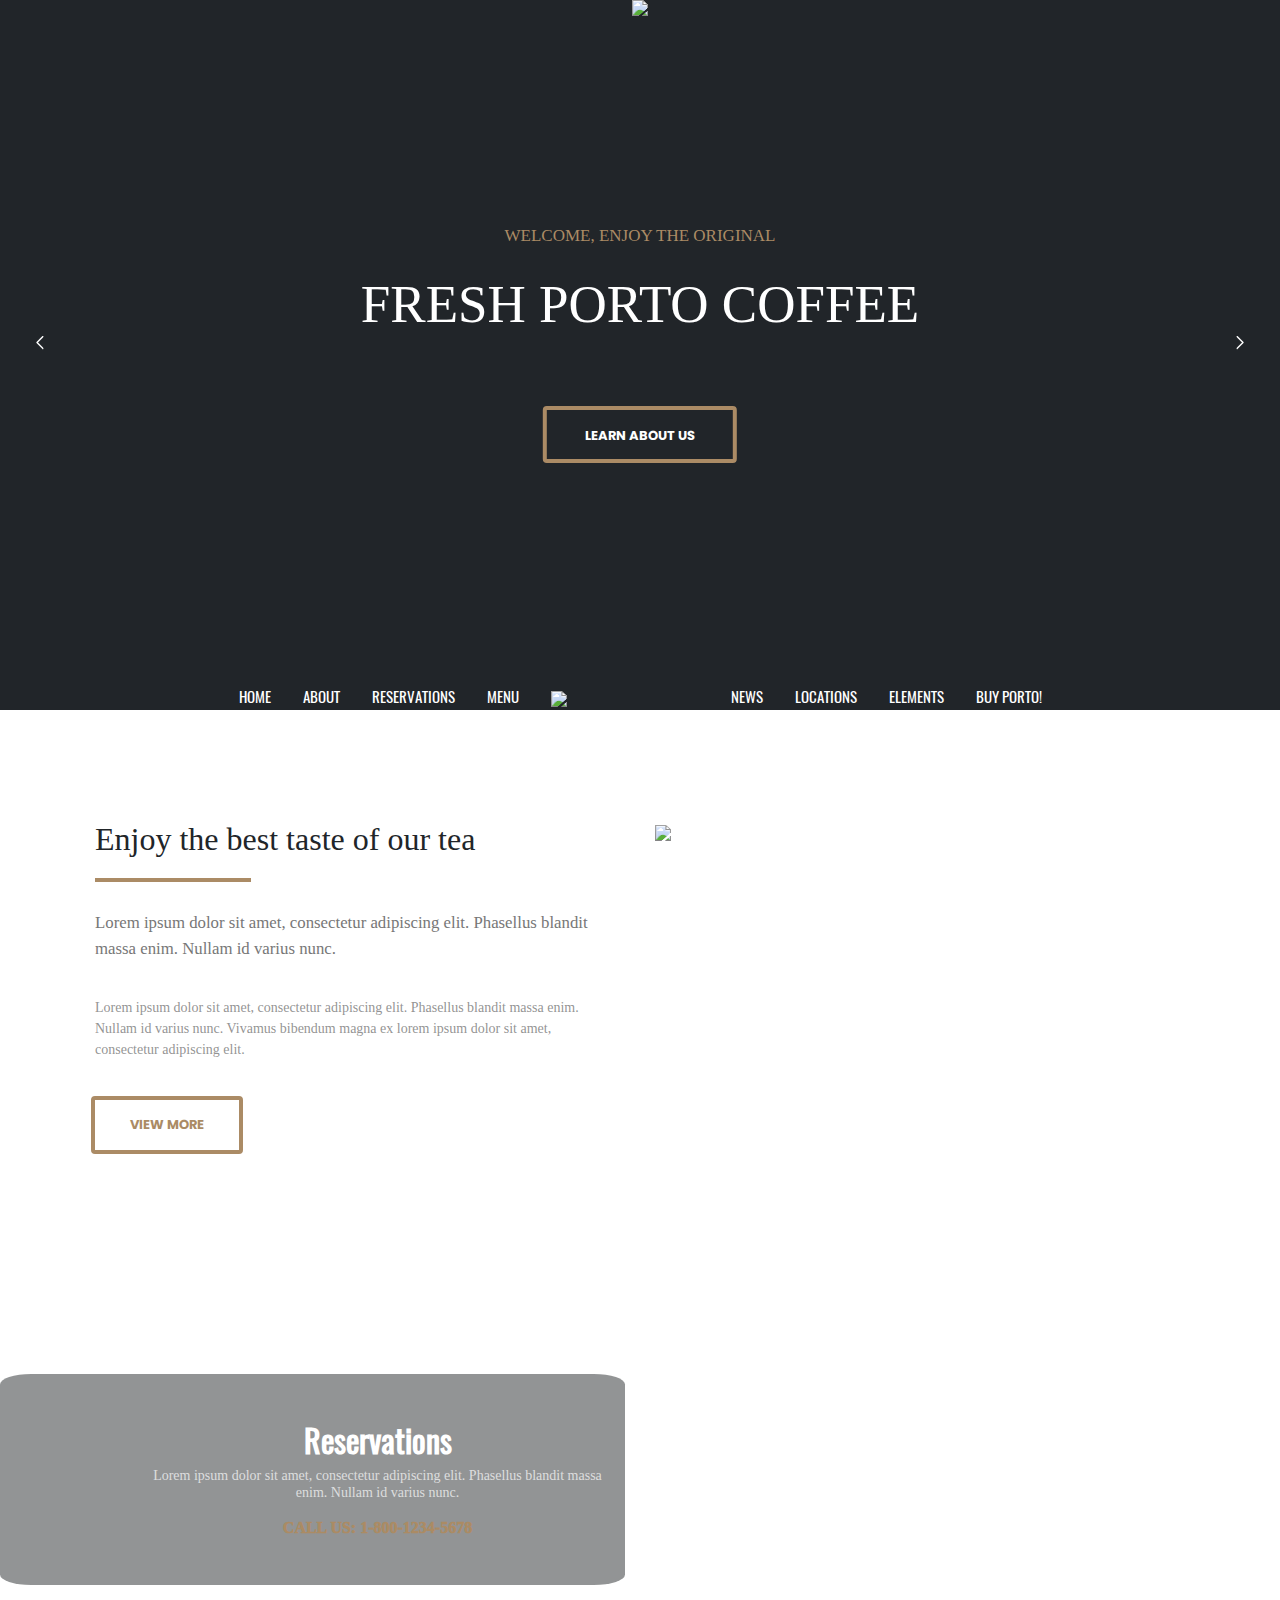
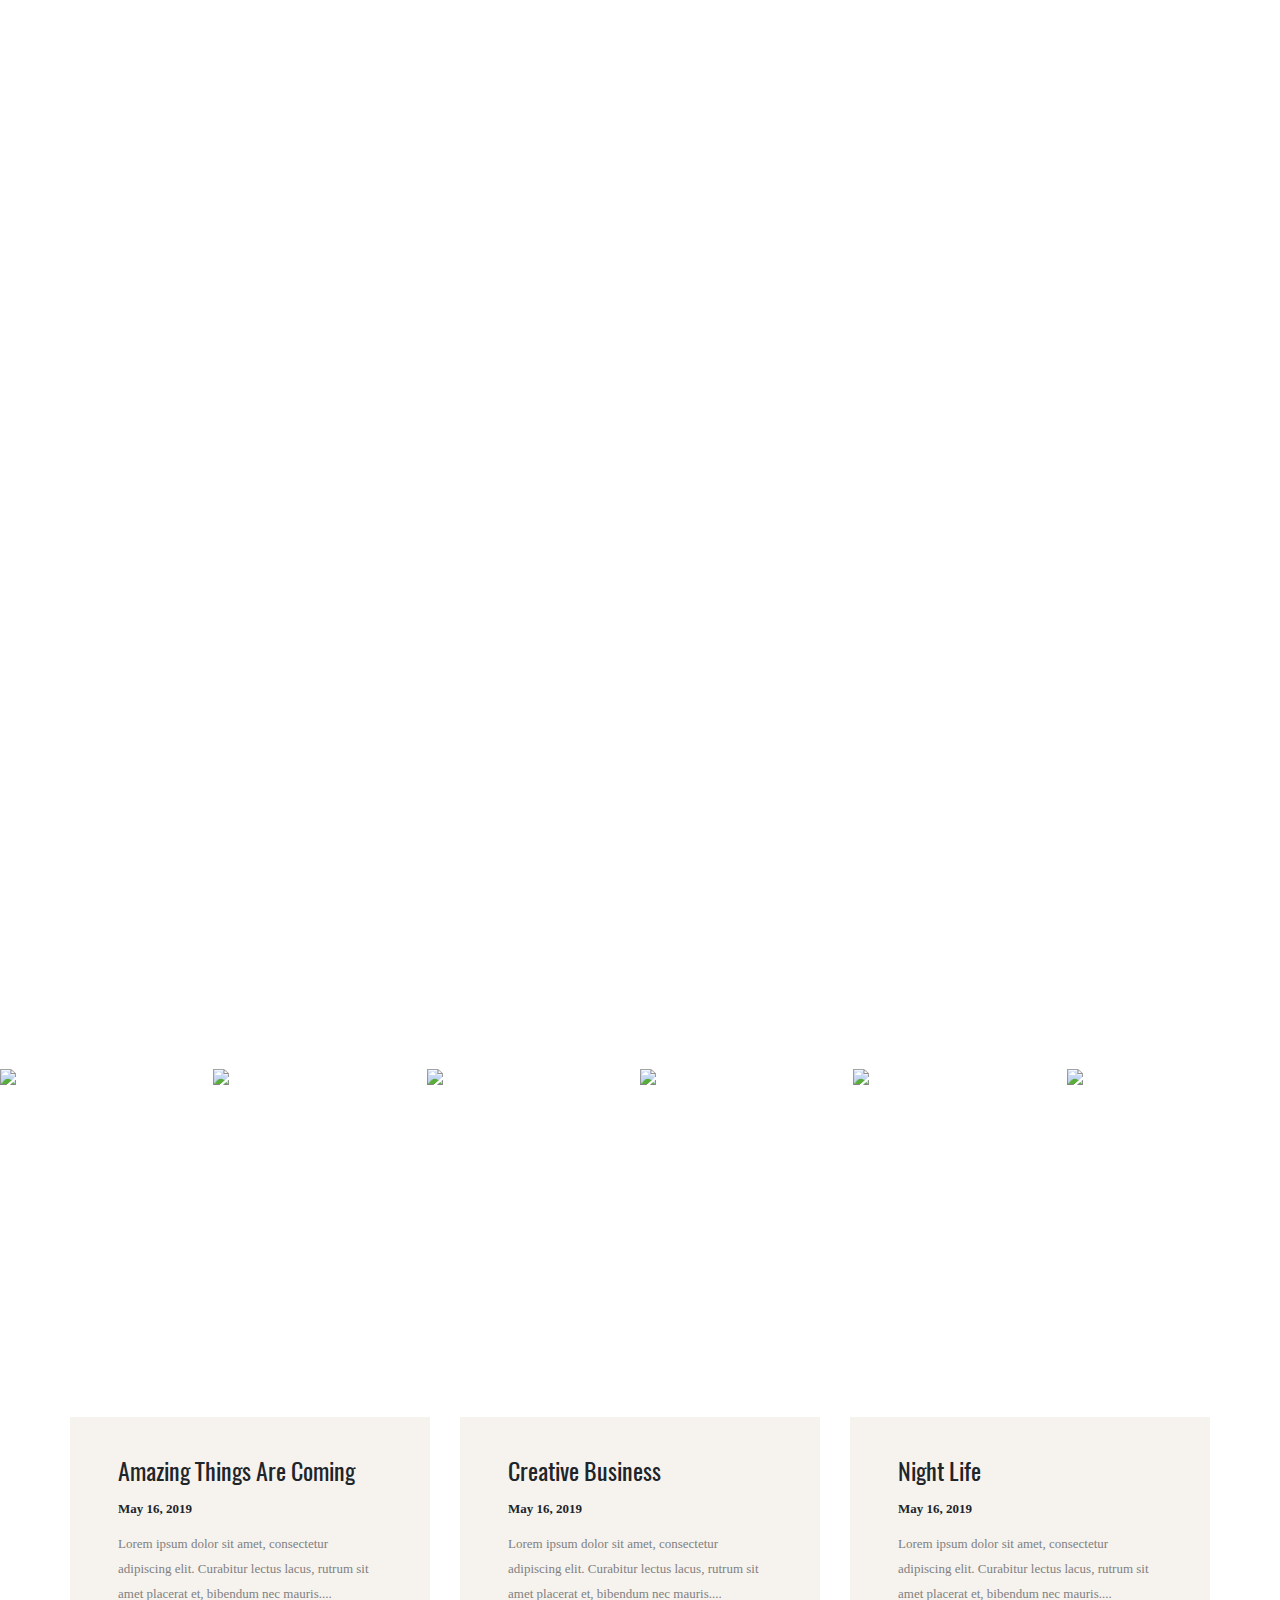
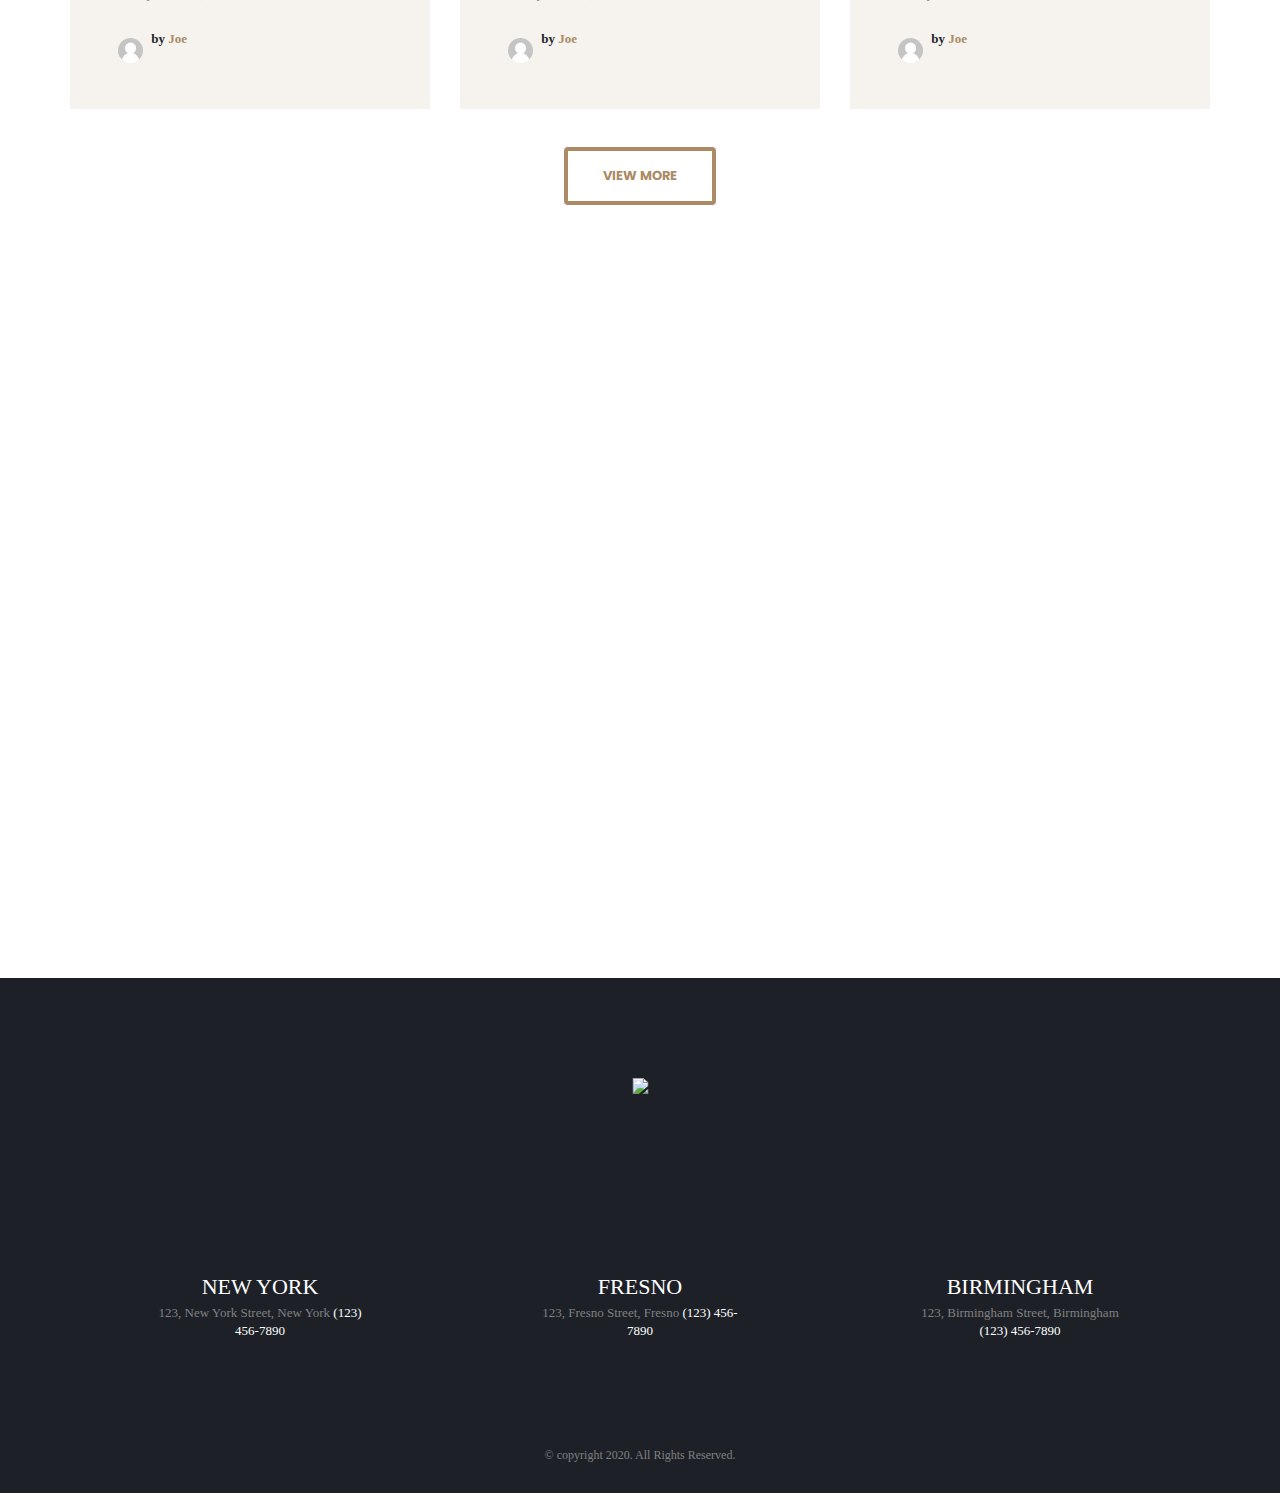
==== index.html @ 8dcb5473 "updated news component !" ====
<!-- tạo layout hoàn chỉnh trước tiên -->

<!DOCTYPE html>
<html lang="en">

<head>
    <meta charset="UTF-8">
    <title>Coffee Shop</title>
    <script src="jQuery/jquery-3.4.1.js"></script>
    <!-- iconify là javascript dùng để tạo biểu tượng facebook, twitter, linkedin... -->
    <script src="https://code.iconify.design/1/1.0.4/iconify.min.js"></script>
    <link rel="stylesheet" href="css/style.css">
    <!-- Default Theme -->
    <link rel="stylesheet" href="https://cdnjs.cloudflare.com/ajax/libs/font-awesome/4.7.0/css/font-awesome.min.css">
    <!-- Include js plugin -->
    <link rel="stylesheet" href="https://cdnjs.cloudflare.com/ajax/libs/SocialIcons/1.0.1/soc.min.css">
        <!-- Bootstrap CSS -->
    <link rel="stylesheet" href="https://stackpath.bootstrapcdn.com/bootstrap/4.4.1/css/bootstrap.min.css" >
    <script src="https://stackpath.bootstrapcdn.com/bootstrap/4.4.1/js/bootstrap.min.js"></script>
    <script src="http://maps.google.com/maps/api/js"></script>
    <script src="js/gmaps.js"></script>
    <!-- photo lib -->
    <link rel='stylesheet prefetch' href='https://cdnjs.cloudflare.com/ajax/libs/magnific-popup.js/1.1.0/magnific-popup.min.css'>
    <link rel='stylesheet prefetch' href='https://cdnjs.cloudflare.com/ajax/libs/OwlCarousel2/2.2.1/assets/owl.carousel.min.css'>
    <link rel='stylesheet prefetch' href='https://cdnjs.cloudflare.com/ajax/libs/OwlCarousel2/2.2.1/assets/owl.theme.default.min.css'>
    <script src='https://cdnjs.cloudflare.com/ajax/libs/magnific-popup.js/1.1.0/jquery.magnific-popup.min.js'></script>
    <script src='https://cdnjs.cloudflare.com/ajax/libs/OwlCarousel2/2.2.1/owl.carousel.min.js'></script>
</head>

<body>

    <!-- start of page -->

    <div id="page">

        <!-- start of banner -->
        <div id="banner" class="section">
            <img src="img/coffee_slide-1.jpg" class="banner-img animation">
            <img src="img/coffee_slide-2.jpg" class="banner-img animation">
            <a class="banner-arrow point-left" href="/">
                <svg height="14" width="7">
                    <line x1="0" y1="7" x2="7" y2="0"></line>
                    <line x1="0" y1="6" x2="7" y2="13"></line>
                </svg>
            </a>
            <a class="banner-arrow point-right" href="/">
                <svg height="14" width="7">
                    <line x1="0" y1="0" x2="7" y2="7"></line>
                    <line x1="0" y1="13" x2="7" y2="6"></line>
                </svg>
            </a>
            <div class="banner-text">
                <div class="line1 animation text1-up"><p>Welcome, enjoy the original</p></div>
                <p class="line2 animation text2-up">fresh porto coffee</p>
                <div class="line3 animation text3">
                    <p id="typing"></span>
                </div>
                <a class="line4" href="/"><span class="line4 button animation text4-up" style="color: white;margin-top: 30px;">learn about us</span></a>
            </div>
        </div>
        <!-- end of banner -->

        <!-- start of header -->
        <div id="header">
            <div class="header-item header-vertical" id="header-main"><a href="/" class="header-link white">home</a></div>
            <div class="header-item header-vertical" id="header-about"><a href="/" class="header-link white">about</a></div>
            <div class="header-item header-vertical" id="header-reservations"><a href="/" class="header-link white">reservations</a></div>
            <div class="header-item header-vertical" id="header-menu"><a href="/" class="header-link white">menu</a></div>
            <div id="header-logo"><a href="/"><img src="img/logo.png" id="logo-img"></a></div>
            <div class="header-item header-vertical" id="header-news"><a href="/" class="header-link white">news</a></div>
            <div class="header-item header-vertical" id="header-locations"><a href="/" class="header-link white">locations</a></div>
            <div class="header-item header-vertical"><a href="/" class="header-link white">elements</a></div>
            <div class="header-item header-vertical"><a href="/" class="header-link white">buy porto!</a></div>
        </div>
        <!-- end of header -->

        <!-- start of main -->
        <div id="main">

            <!-- start of about -->
            <div id="about" class="section">
                <div class="container">
                    <div id="row_about" class="row">
                        <div class="col-md-6">
                            <div class="content_about">
                                <h2>Enjoy the best taste of our 
                                    tea</h2>
                                <h2 id="border_about"></h2>
                                <p class="p1">Lorem ipsum dolor sit amet, consectetur adipiscing elit. Phasellus blandit massa enim. Nullam id varius nunc.</p>
                                <p class="p2">Lorem ipsum dolor sit amet, consectetur adipiscing elit. Phasellus blandit massa enim. Nullam id varius nunc. Vivamus bibendum magna ex lorem ipsum dolor sit amet, consectetur adipiscing elit.</p>
                                <a href="#" id="btn_about"class="button btn-style" style="transform: translateX(-50%);"><p>view more</p></a>
                            </div>

                        </div>
                        <div class="col-md-6">
                            <img id="about_img" src = "img/coffee-others-1.jpg">
                        </div>
                    </div>
                </div>
            </div>
            <!-- end of about -->

            <!-- start of reservations -->
            <div id="reservations" class="section">
                <div id ="content_res" class="row">
                    <div class="col-md-6">
                        <div id="best_color">
                            <div class="wraper1">
                                <h2>Reservations</h2>
                                <p>Lorem ipsum dolor sit amet, consectetur adipiscing elit. Phasellus blandit massa enim. Nullam id varius nunc.</p>
                                <a href="tel:+0123456789">CALL US: 1-800-1234-5678</a>
                            </div>
                        </div>
                    </div>
                    <div class="col-md-6">
                        <div class="wraper2 d-flex">
                            <div class="col-md-4">
                                <h2>MON - FRI</h2>
                                <p>10:00 AM
                                    <br>
                                    TO
                                    <br>
                                    8:00 PM</p>
                            </div>
                            <div class="col-md-4">
                                <h2>MON - FRI</h2>
                                <p>10:00 AM
                                    <br>
                                    TO
                                    <br>
                                    8:00 PM</p>
                            </div>
                        </div>
                    </div>
                </div>

            </div>
            <!-- end of reservations -->

            <!-- start of menu -->
            <div id="menu" class="section">
                    <div class="row">
                        <div class="container d-flex justify-content-center">
                            <div id="our_menu" class="col-md-6 on-scroll go-up">
                                <h2>Our Menu</h2>
                                <hr></hr>
                                <p>Lorem ipsum dolor sit amet, consectetur adipiscing elit. Phasellus blandit massa enim.</p>
                            </div>
                        </div>
                    </div>
                    <div class="container">
                        <div class="row">
                                <div class="col-md-6 on-scroll go-up">
                                    <div class="item">
                                        <div class="info_item">
                                            <h3>Coffee</h3>
                                            <h3 class="borderdash"></h3>
                                            <p><small>$  </small>2</p>
                                        </div>
                                        <div class="detail">Lorem ipsum dolor sit amet, consectetur adipiscing elit.</div>
                                    </div>
                                    <div class="item">
                                        <div class="info_item">
                                            <h3>Coffee</h3>
                                            <h3 class="borderdash"></h3>
                                            <p><small>$  </small>2</p>
                                        </div>
                                        <div class="detail">Lorem ipsum dolor sit amet, consectetur adipiscing elit.</div>
                                    </div>
                                    <div class="item">
                                        <div class="info_item">
                                            <h3>Coffee</h3>
                                            <h3 class="borderdash"></h3>
                                            <p><small>$  </small>2</p>
                                        </div>
                                        <div class="detail">Lorem ipsum dolor sit amet, consectetur adipiscing elit.</div>
                                    </div>
                                    <div class="item">
                                        <div class="info_item">
                                            <h3>Coffee</h3>
                                            <h3 class="borderdash"></h3>
                                            <p><small>$  </small>2</p>
                                        </div>
                                        <div class="detail">Lorem ipsum dolor sit amet, consectetur adipiscing elit.</div>
                                    </div>
                                    <div class="item">
                                        <div class="info_item">
                                            <h3>Coffee</h3>
                                            <h3 class="borderdash"></h3>
                                            <p><small>$  </small>2</p>
                                        </div>
                                        <div class="detail">Lorem ipsum dolor sit amet, consectetur adipiscing elit.</div>
                                    </div>
                                    <div class="item">
                                        <div class="info_item">
                                            <h3>Coffee</h3>
                                            <h3 class="borderdash"></h3>
                                            <p><small>$  </small>2</p>
                                        </div>
                                        <div class="detail">Lorem ipsum dolor sit amet, consectetur adipiscing elit.</div>
                                    </div>
                                </div>
                                <div class="col-md-6 on-scroll go-up">
                                    <div class="item">
                                        <div class="info_item">
                                            <h3>Coffee</h3>
                                            <h3 class="borderdash"></h3>
                                            <p><small>$  </small>2</p>
                                        </div>
                                        <div class="detail">Lorem ipsum dolor sit amet, consectetur adipiscing elit.</div>
                                    </div>
                                    <div class="item">
                                        <div class="info_item">
                                            <h3>Coffee</h3>
                                            <h3 class="borderdash"></h3>
                                            <p><small>$  </small>2</p>
                                        </div>
                                        <div class="detail">Lorem ipsum dolor sit amet, consectetur adipiscing elit.</div>
                                    </div>
                                    <div class="item">
                                        <div class="info_item">
                                            <h3>Coffee</h3>
                                            <h3 class="borderdash"></h3>
                                            <p><small>$  </small>2</p>
                                        </div>
                                        <div class="detail">Lorem ipsum dolor sit amet, consectetur adipiscing elit.</div>
                                    </div>
                                    <div class="item">
                                        <div class="info_item">
                                            <h3>Coffee</h3>
                                            <h3 class="borderdash"></h3>
                                            <p><small>$  </small>2</p>
                                        </div>
                                        <div class="detail">Lorem ipsum dolor sit amet, consectetur adipiscing elit.</div>
                                    </div>
                                    <div class="item">
                                        <div class="info_item">
                                            <h3>Coffee</h3>
                                            <h3 class="borderdash"></h3>
                                            <p><small>$  </small>2</p>
                                        </div>
                                        <div class="detail">Lorem ipsum dolor sit amet, consectetur adipiscing elit.</div>
                                    </div>
                                    <div class="item">
                                        <div class="info_item">
                                            <h3>Coffee</h3>
                                            <h3 class="borderdash"></h3>
                                            <p><small>$  </small>2</p>
                                        </div>
                                        <div class="detail">Lorem ipsum dolor sit amet, consectetur adipiscing elit.</div>
                                    </div>
                                </div>
                            </div>
                            <div id="btn-news" class="container">
                                <a href="#" class="button btn-style on-scroll go-up" style="left: 50%;transform: translateX(-50%);"><p>where we are</p></a>
                            </div>
                    </div>
            </div>
            <!-- end of menu -->

            <!-- start of photos -->
            <div id="photos">
                <div class="content_photo owl-carousel owl-theme">
                    <div class="item"><a class="thumbnail" href="img/coffee1.jpg" title=""><img src="img/coffee1.jpg"/><i class="fa fa-plus" aria-hidden="true"></i></a></div>
                    <div class="item"><a class="thumbnail" href="img/coffee2.jpg" title=""><img src="img/coffee2.jpg"/><i class="fa fa-plus" aria-hidden="true"></i></a></div>
                    <div class="item"><a class="thumbnail" href="img/coffee3.jpg" title=""><img src="img/coffee3.jpg"/><i class="fa fa-plus" aria-hidden="true"></i></a></div>
                    <div class="item"><a class="thumbnail" href="img/coffee4.jpg" title=""><img src="img/coffee4.jpg"/><i class="fa fa-plus" aria-hidden="true"></i></a></div>
                    <div class="item"><a class="thumbnail" href="img/coffee5.jpg" title=""><img src="img/coffee5.jpg"/><i class="fa fa-plus" aria-hidden="true"></i></a></div>
                    <div class="item"><a class="thumbnail" href="img/coffee6.jpg" title=""><img src="img/coffee6.jpg"/><i class="fa fa-plus" aria-hidden="true"></i></a></div>
                </div>

            </div>

                <script>
                $(document).ready(function(){
                $(".content_photo").owlCarousel({
                    autoPlay: true,
                    items : 6,
                    margin: 0,
                    loop: false,
                    dots: false,
                    nav: true,
                    responsive : {
                    // breakpoint from 0 up
                    0 : {
                        items:1
                    },
                    // breakpoint from 480 up
                    768 : {
                        items:3
                    },
                    // breakpoint from 480 up
                    1024 : {
                        items:6
                    },
                    // breakpoint from 768 up
                    1440 : {
                        items:6
                    }
                    },
                    animateOut: 'fadeOut'
                });

                });

                // This will create a single gallery from all elements that have class "gallery-item"
                $('.thumbnail').magnificPopup({
                type: 'image',
                gallery:{
                    enabled: true
                },
                });
                </script>
            <div id="news" class="section">
                <div class="container">
                <div class="row">
                    <div class="custom-heading">
                        <h2><p class="on-scroll go-up">News & Events</p></h2>
                        <div class="on-scroll draw-line separator-line"></div>
                        <p class="on-scroll go-up">orem ipsum dolor sit amet, consectetur adipiscing elit. Phasellus blandit massa enim.</p>
                    </div>
                <div class="row">
                        <!-- ô tin tức 1 -->
                        <div class="col-md-4 border-news">
                            <div class="news-item">
                                <a href="/"><h4 style="margin-bottom: 10px;">Amazing Things Are Coming</h4></a>
                                <p style="font-family: Poppins;font-size: 13px;color: #212529;font-weight: bold;margin-bottom: 10px;">
                                    <span class="iconify" data-icon="feather:clock" data-inline="false" style="color: #ab8b65;transform: translateY(2px);"></span> May 16, 2019
                                </p>
                                <p style="font-family: Poppins;font-size: 13px;color: gray;margin-bottom: 20px;">Lorem ipsum dolor sit amet, consectetur adipiscing elit. Curabitur lectus lacus, rutrum sit amet placerat et, bibendum nec mauris....</p>
                                <p style="font-family: Poppins;font-size: 13px;font-weight: bold;">
                                    <img src="img/userpic.jpg" style="max-width: 25px;border-radius: 50%;transform: translateY(10px);margin-right: 5px;">
                                    <span style="color: #212529;">by <a style="color: #ab8b65;" href="/">Joe</a></span>
                                </p>
                            </div>
                        </div>

                        <!-- ô tin tức 2 -->
                        <div class="col-md-4 border-news">
                            <div class="news-item">
                                <a href="/"><h4 style="margin-bottom: 10px;">Creative Business</h4></a>
                                <p style="font-family: Poppins;font-size: 13px;color: #212529;font-weight: bold;margin-bottom: 10px;">
                                    <span class="iconify" data-icon="feather:clock" data-inline="false" style="color: #ab8b65;transform: translateY(2px);"></span> May 16, 2019
                                </p>
                                <p style="font-family: Poppins;font-size: 13px;color: gray;margin-bottom: 20px;">Lorem ipsum dolor sit amet, consectetur adipiscing elit. Curabitur lectus lacus, rutrum sit amet placerat et, bibendum nec mauris....</p>
                                <p style="font-family: Poppins;font-size: 13px;font-weight: bold;">
                                    <img src="img/userpic.jpg" style="max-width: 25px;border-radius: 50%;transform: translateY(10px);margin-right: 5px;">
                                    <span style="color: #212529;">by <a style="color: #ab8b65;" href="/">Joe</a></span>
                                </p>
                            </div>
                        </div>

                        <!-- ô tin tức 3 -->
                        <div class="col-md-4 border-news">
                            <div class="news-item">
                                <a href="/"><h4 style="margin-bottom: 10px;">Night Life</h4></a>
                                <p style="font-family: Poppins;font-size: 13px;color: #212529;font-weight: bold;margin-bottom: 10px;">
                                    <span class="iconify" data-icon="feather:clock" data-inline="false" style="color: #ab8b65;transform: translateY(2px);"></span> May 16, 2019
                                </p>
                                <p style="font-family: Poppins;font-size: 13px;color: gray;margin-bottom: 20px;">Lorem ipsum dolor sit amet, consectetur adipiscing elit. Curabitur lectus lacus, rutrum sit amet placerat et, bibendum nec mauris....</p>
                                <p style="font-family: Poppins;font-size: 13px;font-weight: bold;">
                                    <img src="img/userpic.jpg" style="max-width: 25px;border-radius: 50%;transform: translateY(10px);margin-right: 5px;">
                                    <span style="color: #212529;">by <a style="color: #ab8b65;" href="/">Joe</a></span>
                                </p>
                            </div>
                        </div>
                </div>
            </div>
                <div id="btn-news" class="container">
                    <a href="news/index.html" class="button btn-style" style="left: 50%;transform: translateX(-50%);"><p>view more</p></a>
                </div>
            </div>
            </div>
            <!-- end of news -->

            <!-- start of locations -->
            <div id="map" class="section">
            </div>
            <script>
                //Viet nam locations !
                var map = new GMaps({
                  el: '#map',
                  lat: 10.762622,
                  lng: 106.660172,
                });
            </script>
        <div id="footer">
            <div class="container text-center">
                <div id="footer-image"><img src="img/logo-light.png"></div>

            <!-- start of footer-info -->
                <div id="footer-info" class="row">
                    <!-- mỗi class footer-address là một cột trong khung footer-info -->
                    <!-- cột 1 -->
                    <div class="col-lg-4  col-xs-12">
                        <p class="address-city">New York</p>
                        <p class="address-phone" style="color: gray;">123, New York Street, New York <a style="color: white;">(123) 456-7890</a></p>
                        <p class="address-share">
                            <div class="circle share fb"><span class="iconify" data-icon="fa-brands:facebook-f" data-inline="false" style="color: white;"></span></div>
                            <div class="circle share tw"><span class="iconify" data-icon="fa-brands:twitter" data-inline="false" style="color: white;"></span></div>
                            <div class="circle share in"><span class="iconify" data-icon="fa-brands:linkedin-in" data-inline="false" style="color: white;"></span></div>
                        </p>
                    </div>
                    <!-- cột 2 -->
                    <div class="col-lg-4  col-xs-12">
                        <p class="address-city">Fresno</p>
                        <p class="address-phone" style="color: gray;">123, Fresno Street, Fresno <a style="color: white;">(123) 456-7890</a></p>
                        <p class="address-share">
                            <div class="circle share fb"><span class="iconify" data-icon="fa-brands:facebook-f" data-inline="false" style="color: white;"></span></div>
                            <div class="circle share tw"><span class="iconify" data-icon="fa-brands:twitter" data-inline="false" style="color: white;"></span></div>
                            <div class="circle share in"><span class="iconify" data-icon="fa-brands:linkedin-in" data-inline="false" style="color: white;"></span></div>
                        </p>
                    </div>
                    <!-- cột 3 -->
                    <div class="col-lg-4">
                        <p class="address-city">Birmingham</p>
                        <p class="address-phone" style="color: gray;">123, Birmingham Street, Birmingham <a style="color: white;"">(123) 456-7890</a></p>
                        <p class="address-share">
                            <div class="circle share fb"><span class="iconify" data-icon="fa-brands:facebook-f" data-inline="false" style="color: white;"></span></div>
                            <div class="circle share tw"><span class="iconify" data-icon="fa-brands:twitter" data-inline="false" style="color: white;"></span></div>
                            <div class="circle share in"><span class="iconify" data-icon="fa-brands:linkedin-in" data-inline="false" style="color: white;"></span></div>
                        </p>
                    </div>
                </div>
                <!-- end of footer-info -->
            </div>
                <div id="footer-copyright">
                    <p class="copyright">© copyright 2020. All Rights Reserved.</p>
                </div>
        </div>
        <!-- end of footer -->
    </div>

    <!-- end of page -->
</body>
<script src="js/script.js"></script>
</html>
---- css/style.css ----
/* ----- toàn trang ----- */
/* LƯU Ý: mục này ảnh hưởng đến cả trang web, mọi người đọc kĩ nha
cái nào có thể tái sử dụng cho phần của ae thì chỉ cần đặt tên id/class cho đúng
-- Trọng Hiếu */

/* các font chữ */
@import url('https://fonts.googleapis.com/css?family=Playfair+Display&display=swap');
@font-face {
    font-family: Oswald;
    src: url(../fonts/Oswald-Regular.ttf);
}

@font-face {
    font-family: Oswald-Bold;
    src: url(../fonts/Oswald-DemiBold.ttf);
}

@font-face {
    font-family: Poppins;
    src: url(../fonts/Poppins-Regular.otf);
}

@font-face {
    font-family: Poppins-Bold;
    src: url(../fonts/Poppins-Bold.otf);
}

/* hết font chữ */

body {
    /* loại bỏ viền xung quanh */
    margin: 0;
}
a {
    text-decoration: none !important;
}

img {
    /* giới hạn kích cỡ img trong div */
    max-width: 100%;
    max-height: 100%;
}

/* nếu ae dùng thêm heading mới (vd: h1), thêm kèm dấu phẩy (vd: p,h1,h2,h4)
cái này để loại bỏ mép ngoài */
p,h2,h4 {
    margin: 0;
}

a {
    text-decoration: none;
}

.circle {
    /* tạo hình tròn */
    border-radius: 50%;
}

/* các nút bấm cuối từng phần, vd: view more
class="button" */

.button {
    position: relative;
    display: inline-block;
    height: 57px;
    padding: 16px 38px;
    border: 4px solid #ab8b65;
    border-radius: 4px;
    font-family: Poppins-Bold;
    font-size: 13px;
    color: #ab8b65;
    text-transform: uppercase;
    transition: .3s;
}

.button:hover {color: white;background: #ab8b65;}

.button p {
    position: relative;
    top: 50%;
    transform: translateY(-50%);
    text-align: center;
}

/* flex tạo bố cục canh giữa toàn bộ, bố trí giống như dạng bảng
div lớn bên ngoài class="flex-center", chứa các div con class="flex-center-in"
kích thước của từng div được quy định riêng */

.flex-center {
    position: relative;
    left: 50%;
    transform: translateX(-50%);
    display: flex;
    flex-wrap: wrap;
    justify-content: center;
}

.flex-center-in {
    display: inline-block;
}

/* tạo animation khi thanh cuộn kéo tới, sử dụng javascript
ví dụ: muốn dùng animation "go-up", đặt class="on-scroll go-up"
mọi animation mới ae tạo trong phần này nha
cách tạo: .animation.tên-animation {} và @keyframes tên-animation {} */

.on-scroll {
    visibility: hidden;
}

.animation {
    visibility: visible;
}

.animation.fading {
    animation: fading 10s infinite;
}

@keyframes fading {
    0% {opacity: 1;}
    90% {opacity: 1;}
    100% {opacity: 0;}
}

.animation.text1-up {
    animation: text1-up 10s infinite;
}

@keyframes text1-up {
    0% {transform: translateY(20%);opacity: 0;}
    10% {transform: none;opacity: 1;}
    90% {transform: none;opacity: 1;}
    100% {transform: translateY(20%);opacity: 0;}
}

.animation.text2-up {
    animation: text2-up 10s infinite;
}

@keyframes text2-up {
    0% {transform: translateY(10%); opacity: 0;}
    10% {transform: translateY(10%); opacity: 0;}
    20% {transform: none;opacity: 1;}
    90% {transform: none;opacity: 1;}
    100% {transform: translateY(10%);opacity: 0;}
}

.animation.text3 {
    animation: text3 10s infinite;
}

@keyframes text3 {
    0% {opacity: 0;}
    1% {opacity: 1;}
    90% {opacity: 1;}
    100% {opacity: 0;}
}

.animation.text4-up {
    animation: text4-up 10s infinite;
}

@keyframes text4-up {
    0% {transform: translateY(100%); opacity: 0;}
    20% {transform: translateY(100%); opacity: 0;}
    30% {transform: none;opacity: 1;}
    90% {transform: none;opacity: 1;}
    100% {transform: none;opacity: 0;}
}

@keyframes arrow-fade-in {
    from {opacity: 0;}
    to {opacity: 1;}
}

@keyframes arrow-fade-out {
    from {opacity: 1;}
    to {opacity: 0;}
}

.animation.go-up {
    animation: go-up 2s 1;
}

@keyframes go-up {
    from {opacity: 0;transform: translateY(100%);}
    to {opacity: 1;}
}

.animation.draw-line {
    animation: draw-line 2s 1;
}

@keyframes draw-line {
    0% {width: 0;}
    50% {width: 0;}
    100% {width: 135px;}
}

/* heading của từng phần */

.custom-heading {
    max-width: 540px;
    min-height: 100px;
    font-family: Poppins;
    font-size: 16px;
    color: gray;
    position: relative;
    margin-bottom: 55px;
    left: 50%;
    transform: translateX(-50%);
    text-align: center;
}

h2 {
    font-family: Oswald-Bold;
    font-size: 35px;
    color: #212529;
}

h4 {
    font-family: Oswald;
    font-size: 24px;
    color: #212529;
}

.separator-line {
    width: 135px;
    height: 4px;
    background: #ab8b65;
    display: inline-block;
    margin: 16px 0 22px 0;
}

/* ----- hết toàn trang ----- */

/* banner */

#banner {
    position: relative;
    height: 686px;
    background: #212529;
    overflow: hidden;
}

#banner:hover .banner-arrow {
    visibility: visible;
    animation: arrow-fade-in .3s 1;
}

.banner-img {
    position: absolute;
    height: 100%;
    top: 0;
    left: 50%;
    transform: translateX(-50%);
}

#banner img {
    max-width: none;
}

.banner-arrow {
    visibility: hidden;
    position: absolute;
    z-index: 1;
    width: 40px;
    height: 40px;
    top: 50%;
    transform: translateY(-50%);
    animation: arrow-fade-out .3s 1;
    transition: .3s;
}

.banner-arrow.point-left {
    left: 20px;
}

.banner-arrow.point-right {
    right: 20px;
}

.banner-arrow svg {
    position: absolute;
    top: 50%;
    left: 50%;
    transform: translate(-50%,-50%);
    stroke: white;
    stroke-width: 1.5px;
}

.banner-text {
    position: absolute;
    left: 50%;
    top: 50%;
    transform: translate(-50%,-50%);
    text-align: center;
    z-index: 1;
}

.banner-text .line1 {
    font-family: Poppins;
    font-size: 17px;
    color: #ab8b65;
    text-transform: uppercase;
}

.banner-text .line2 {
    font-family: Oswald-Bold;
    font-size: 53px;
    color: white;
    text-transform: uppercase;
}

.banner-text .line3 {
    width: 100%;
    font-family: Poppins;
    font-size: 15px;
    color: white;
    text-align: center;
    width: 100%;
    overflow: hidden;
}

/* header */

#header {
    width: 100%;
    background: #212529;
    justify-content: center;
    display: flex;
    z-index: 2;
}

.header-still {
    position: relative;
    max-height: 122px;
}

.header-scroll {
    position: fixed;
    top: 0;
    max-height: 92px;
}

.header-item,#header-logo {
    padding: 0 16px;
    white-space: nowrap;
}

.header-vertical {
    align-self: center;
}

#logo-img {
    min-width: 148px;
}

.logo-still {
    max-height: 170px;
}

.logo-scroll {
    max-height: 130px;
}

#header a {
    font-family: Oswald;
    font-size: 15px;
    text-transform: uppercase;
}

#header a.white {
    color: white;
}
#header a.brown {
    color: #ab8b65;
}

#header a:hover {
    color: #ab8b65;
}

/* about */

#about {
    position: relative;
    width: 100%;
    background: white;
}
#row_about{
    padding: 110px 0; 
}

#border_about{
    background: #AB8B65;
    margin-top: 20px;
    height: 4px;
    width: 30%;
}
#btn_about{
    margin-left: 72px;
}
.content_about{
    padding: 0 10px;
}
.p1{
    color: #777777;
    font-size: 16.8px;
    line-height: 1.5;
    padding-top: 20px;
    font-family: Poppins;
}
.p2{
    color: rgba(119, 119, 119, 0.8);
    font-size: 14px;
    font-family: Poppins;
    padding: 20px 0;
}


/* menu */

#menu {
    position: relative;
    width: 100%;
    padding-bottom: 110px;
}


/* ---------- phần của anh Hiếu ---------- */

/* news */

#news {
    position: relative;
    width: 100%;
    min-height: 168px;
    padding: 110px 0;
    background: white;
}

.news-content {
    max-width: 1140px;
    min-height: 316px;
    margin-bottom: 50px;
}

.news-item {
    background: #F6F3EF;
    padding: 40px 48px;
    line-height: 25px;
}
#btn-news{
    padding: 3px 0 3px 0;
    position: relative;
    margin: 35px 0 60px;

}
#btn-news a{
    text-decoration: none;
}
.btn-style{
    padding: 25px 35px 25px 35px; 
}
/* locations */

#map {
    padding-top: 60px;
    width: 100%;
    height: 600px;
    /* background: #1c790d; */
}

/* footer */

#footer {
    position: relative;
    width: 100%;
    /* min-height: 490px; */
    background: #1d2127;
    padding-top: 96px;
}

/* footer logo */

#footer-image {
    position: relative;
    width: 195px;
    height: 132px;
    left: 50%;
    transform: translateX(-50%);
    margin-bottom: 64px;
}

/* khung địa chỉ, thông in liên lạc */


/* từng cột trong khung */

.footer-address {
    max-width: 210px;
    padding: 0 80px;
    text-align: center;
}

.address-city {
    margin-bottom: 4px;
    font-family: Oswald-Bold;
    color: white;
    font-size: 22px;
    text-transform: uppercase;
}

.address-phone {
    font-family: Poppins;
    font-size: 13px;
    text-align: center;
    overflow: hidden;
    margin: -3px 24px 24px;
    padding: 0 48px;
    line-height: 1.4;
}

/* biểu tượng share (facebook, twitter, linkedin...) */

.share {
    width: 30px;
    height: 30px;
    position: relative;
    /* đặt trên 1 dòng */
    display: inline-block;
    /* không hiện hình tròn khi không trỏ chuột */
    background: transparent;
    transition: .3s;
}

/* hiện hình tròn khi trỏ chuột */
.fb:hover {background: #3b5998;}
.tw:hover {background: #00acee;}
.in:hover {background: #0e76a8;}

/* biểu tượng facebook, twitter, linkedin... */
.share svg {
    position: absolute;
    top: 7px;
    left: 30%;
}

/* footer copyright */

#footer-copyright {
    position: relative;
    max-width: 100%;
    height: 76px;
}

p.copyright {
    font-family: Poppins;
    font-size: 12px;
    color: gray;
    position: relative;
    text-align: center;
    top: 50%;
    transform: translateY(-50%);
}

/* ---------- hết phần của anh Hiếu ---------- */

/* custome bootstrap */
.container{
    margin: 0 auto;
    padding: 0 auto;
}

/* CSS phan menu */

#menu-bar{
    padding: 110px 0 110px 0;
    margin: 0;
    background: #F7F7F7;
}
#our_menu{
    padding-top: 110px;
    text-align: center;
}
#our_menu h2{
    color: #212529;
    font-family: Oswald-Bold;
    font-size: 35px;
    font-weight: bold;
}
#our_menu hr{
    background: #AB8B65;
    height: 4px;
    width: 25%;
}
#our_menu p{
    color: #777777;
    font-size: 16.8px;
    font-family: 'Poppins', sans-serif;
}

.item .info_item{
    display: flex;
    white-space: nowrap;
    width: auto;
}
.info_item h3{
    font-size: 21px;
    margin-top: 7px;
    font-family: 'Oswald', sans-serif;
}
.info_item p{
    color: #212529;
    font-size: 20.8px;
    font-family: 'Playfair Display',sans-serif ;
    font-weight: 700;
}

.info_item small{
    font-weight: 700;
    font-size: 12.48px;
    color: #212529;
    font-family: 'Playfair Display',sans-serif ;
}

.borderdash{
    width: 100%;
    border-bottom: dashed 1px #777;
    margin-left: 10px;
    margin-right: 10px;
    margin-bottom: 20px;
}
.detail{
    font-family: Poppins;
    font-size: 14px;
    color: #777777;
    padding-bottom: 5px;
}

/* css photo */
/* photos */

#photos {
    margin: 0 auto;
    position: relative;
}
.item {
    position: relative;
  }
.item i {
    display: none;
    font-size: 4rem;
    color: #FFF;
    opacity: 1;
    position: absolute;
    top: 50%;
    left: 50%;
    transform: translate(-50%, -50%);
    -webkit-transform: translate(-50%, -50%);
}
.item a {
    display: block;
    width: 100%;
  }
  .item a:hover:before {
    content: "";
    background: rgba(0, 0, 0, 0.5);
    position: absolute;
    height: 100%;
    width: 100%;
    z-index: 1;
  }
  .item a:hover i {
    display: block;
    z-index: 2;
  }

/* css reservations */
/* reservations */

#reservations {
    position: relative;
    width: 100%;
    background: url(../img/coffee-background-1.jpg )
}

.wraper1{
    line-height: 1.2;
    text-align: center;
    padding: 48px 20px 48px 150px;
}
.wraper1 h2{
    font-size: 32px;
    font-family: Oswald;
    color: rgba(255, 255, 255);
    font-weight: 700;
}
.wraper1 p{
    font-size: 14px;
    color: rgba(255,255,255,0.7);
    font-family: Poppins;
}
.wraper1 a{
    text-decoration: inherit;
    outline: none;
    font-family: Poppins;
    color: #AB8B64;
    font-weight: 1000;

}
.wraper1 a:hover{
    color: #AB8B64;
}
.wraper2{
    padding: 40px;
    line-height: 1.8;
    text-align: center;
}
.wraper2 h2{
    font-size: 35px;
    font-family: Oswald;
    color: rgba(255, 255, 255);
    font-weight: 700;
}
.wraper2 p{
    font-size: 14px;
    color: rgba(255,255,255,0.7);
    font-family: Poppins;
}
#best_color{
    border-radius: 5%;
    background: rgba(38, 41, 44, 0.5);
}
#content_res{
    padding: 110px 0 110px 0;
}
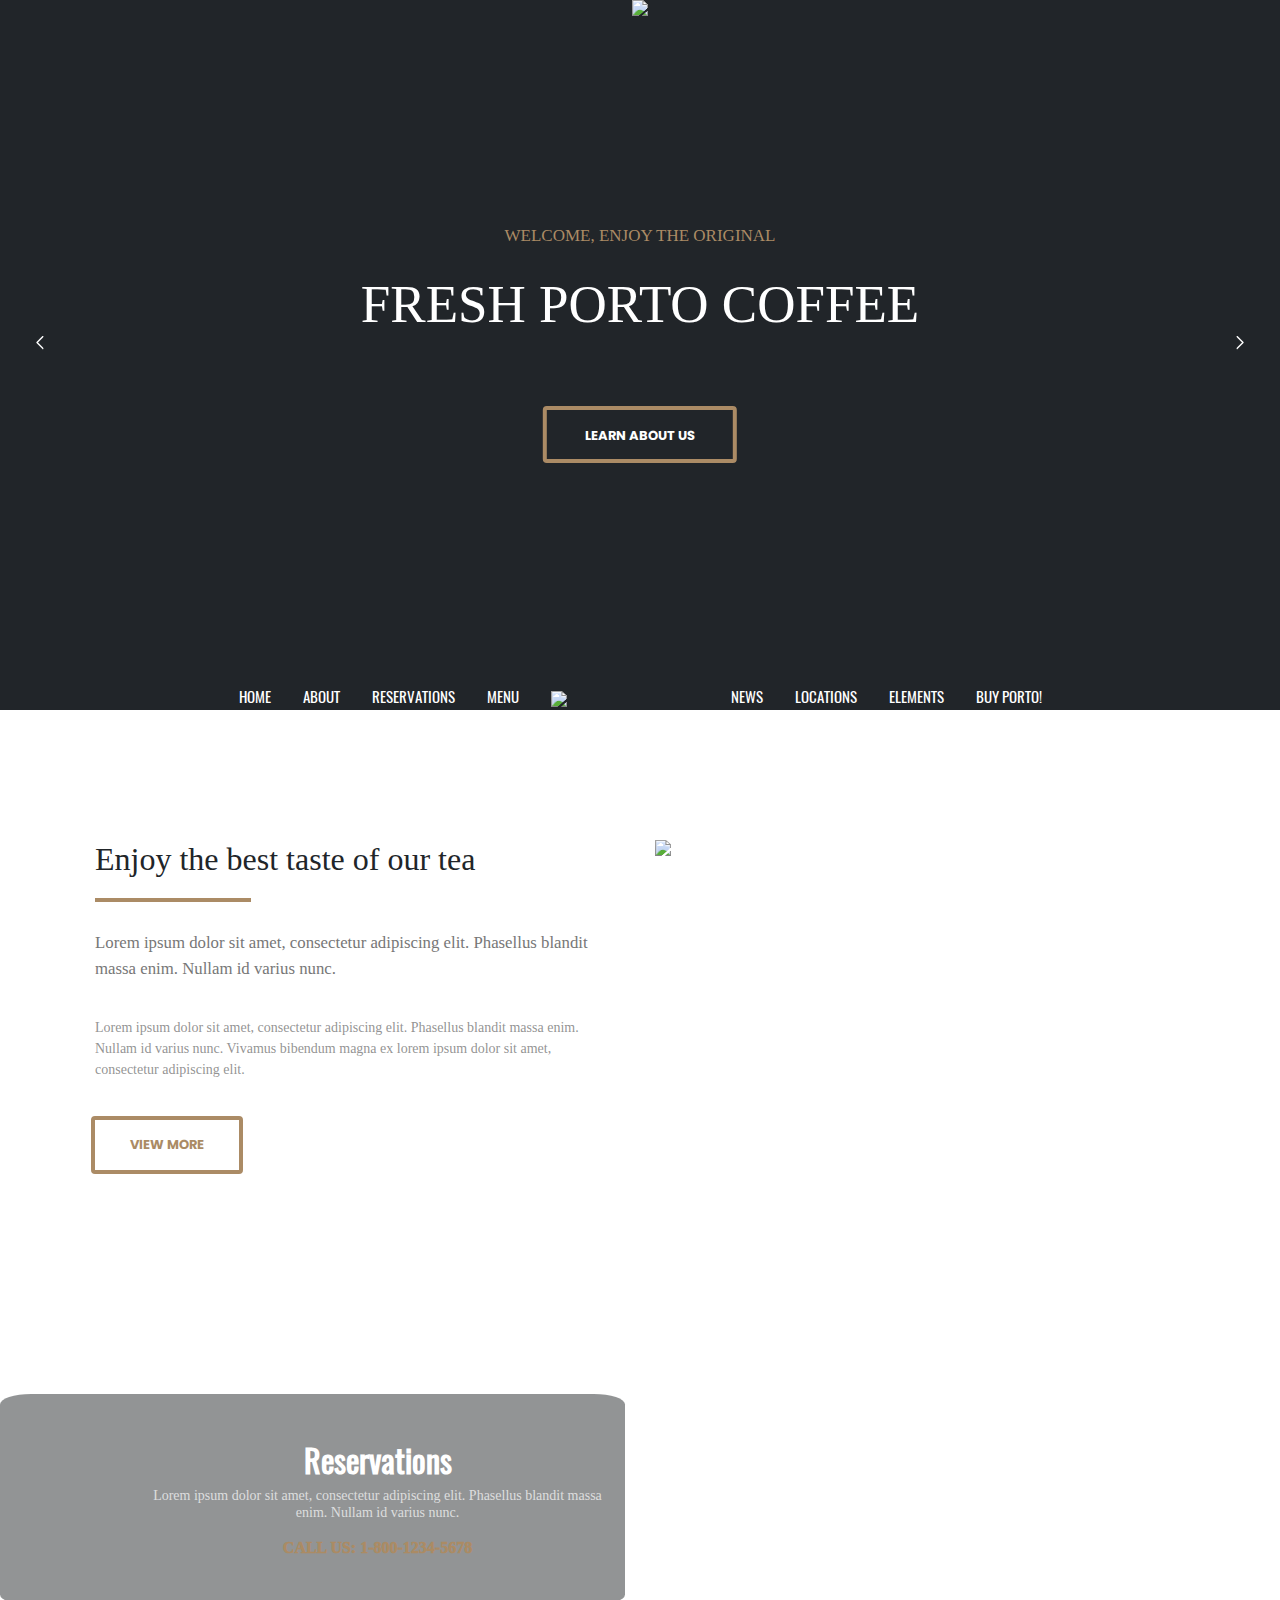
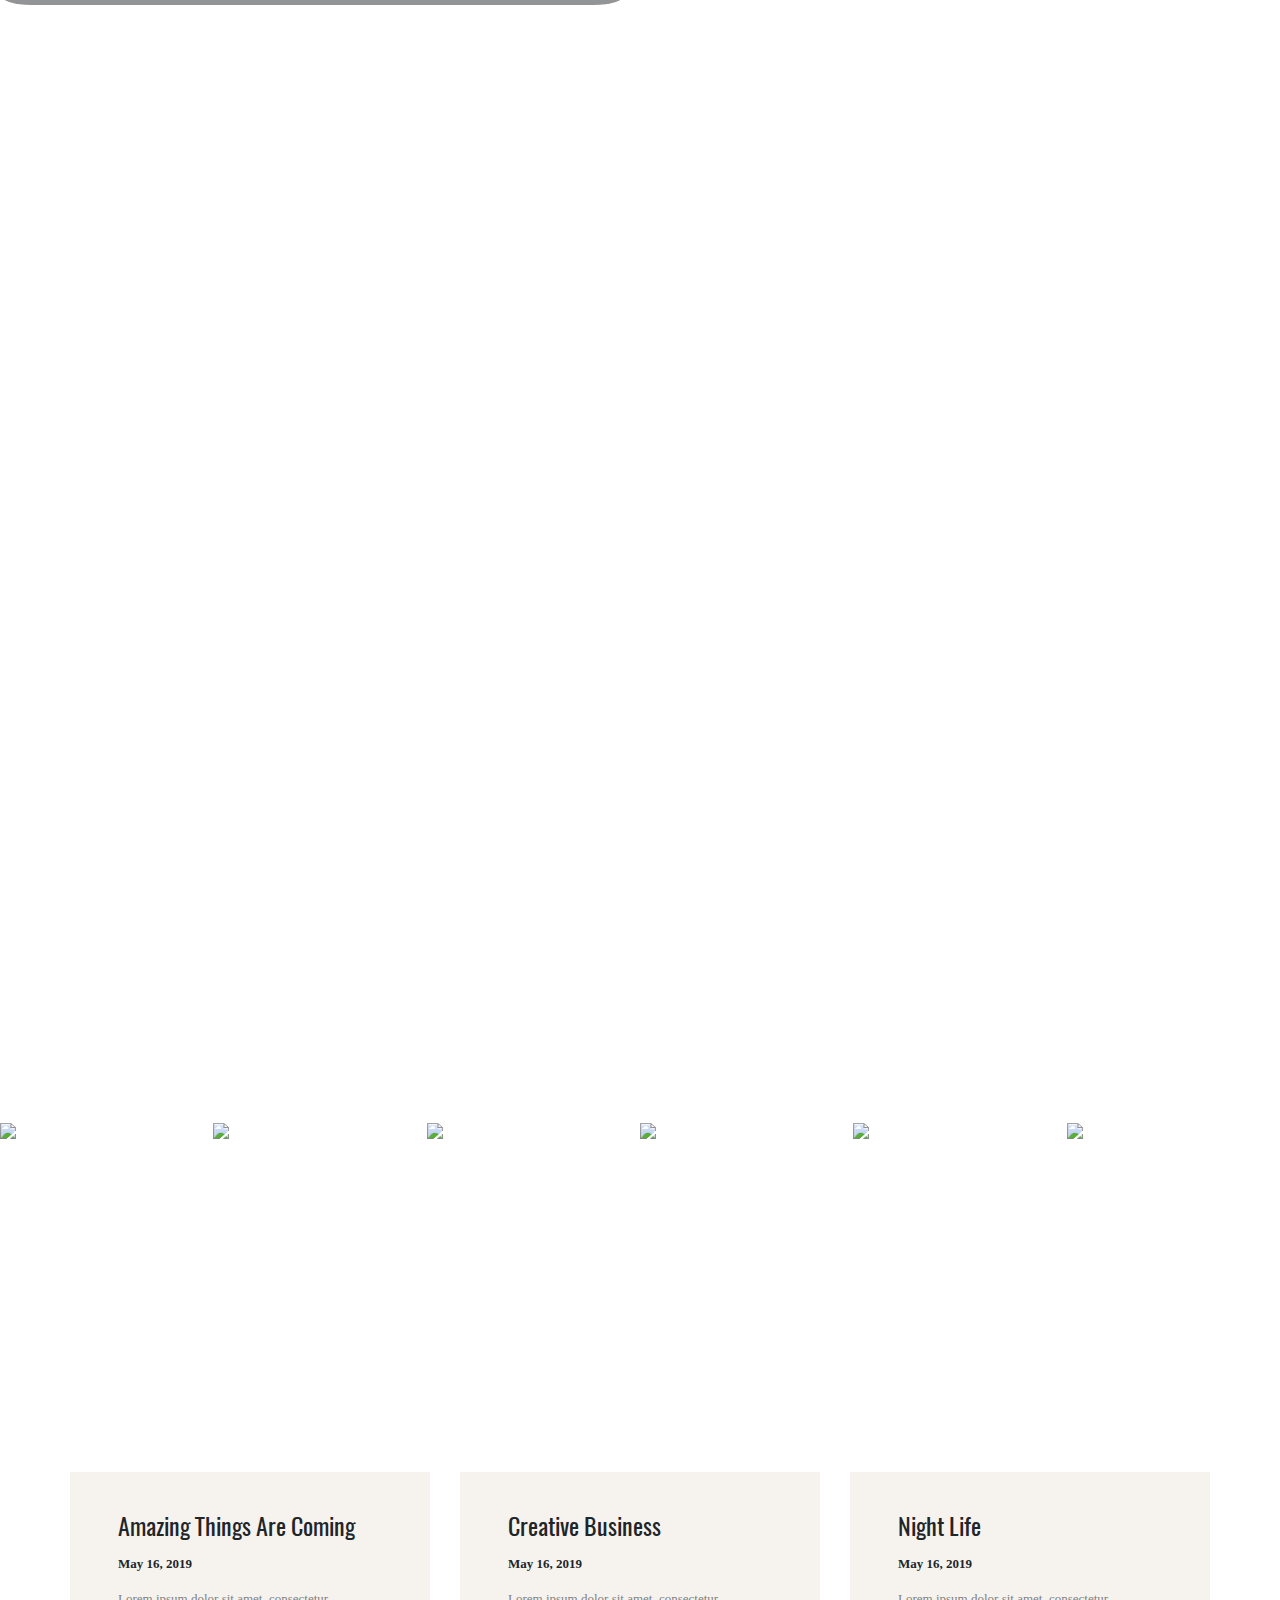
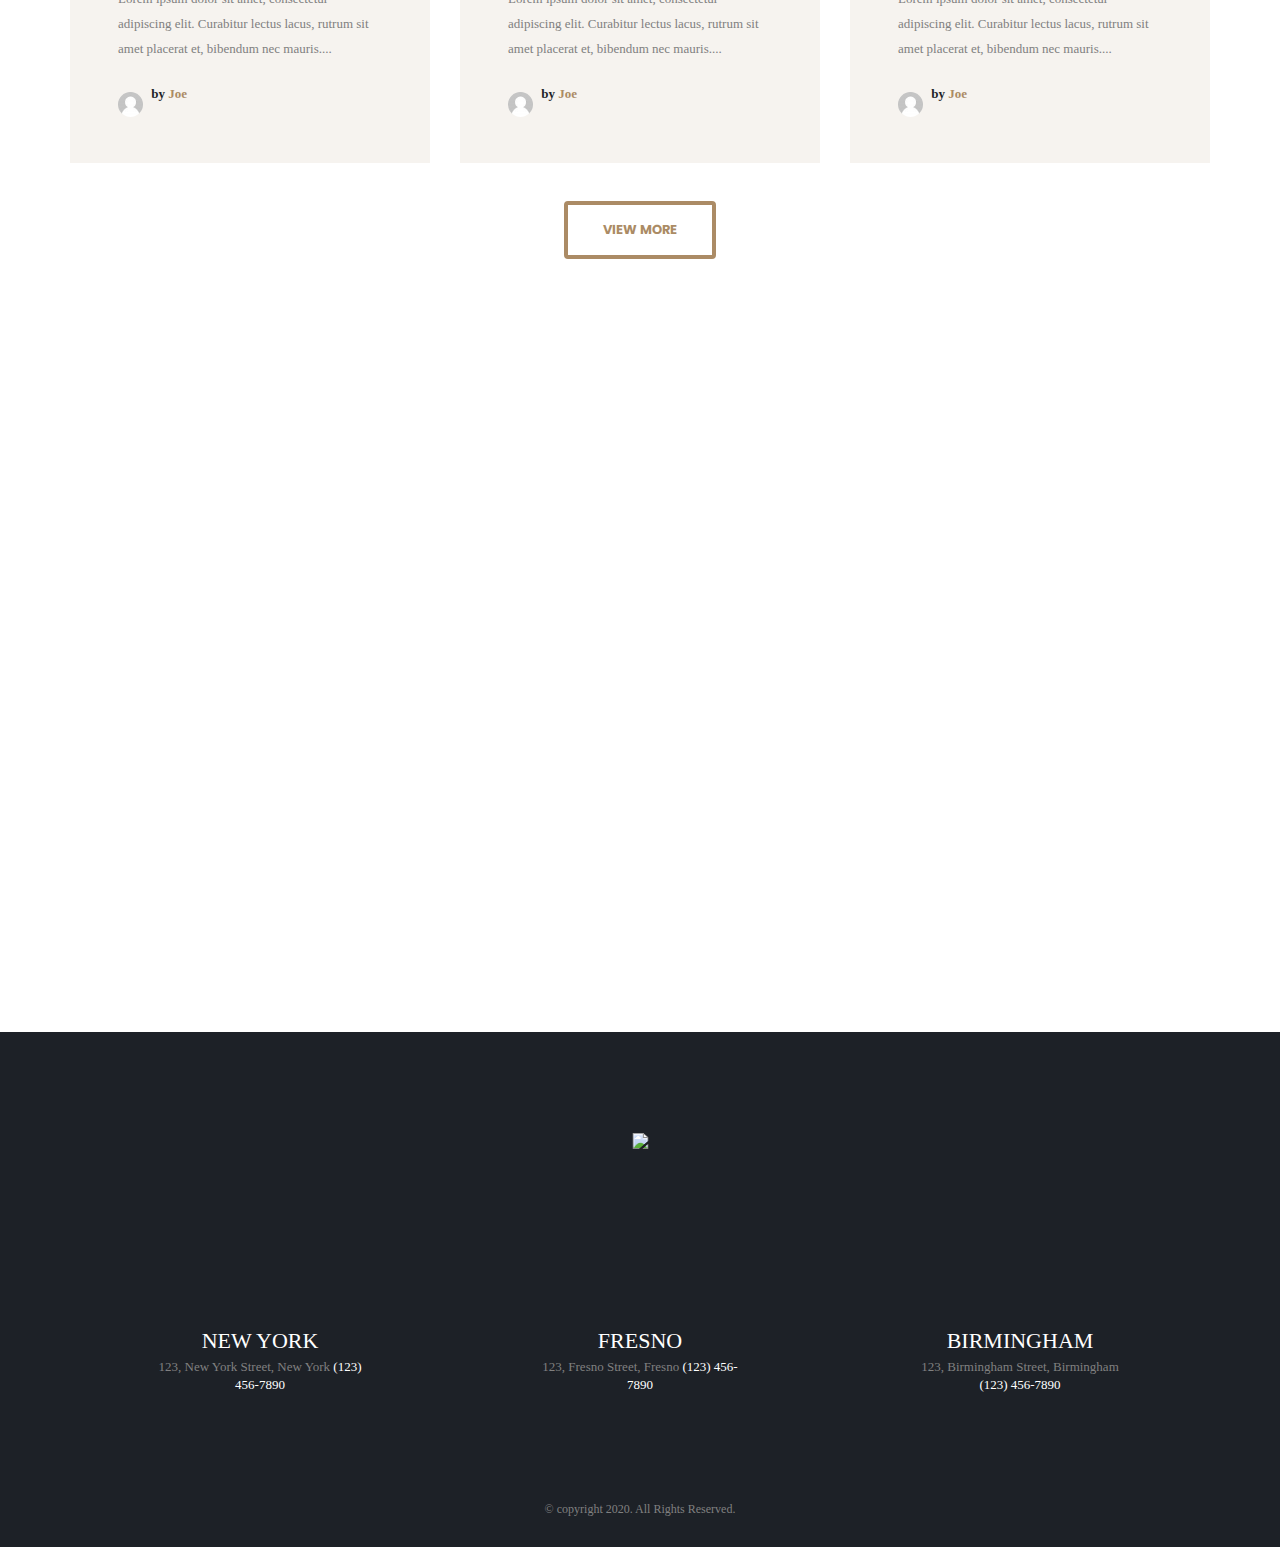
==== commit 0853506e: "Fixed responsive #about #reservations" ====
--- a/index.html
+++ b/index.html
@@ -113,22 +113,24 @@
                         </div>
                     </div>
                     <div class="col-md-6">
-                        <div class="wraper2 d-flex">
-                            <div class="col-md-4">
-                                <h2>MON - FRI</h2>
-                                <p>10:00 AM
-                                    <br>
-                                    TO
-                                    <br>
-                                    8:00 PM</p>
-                            </div>
-                            <div class="col-md-4">
-                                <h2>MON - FRI</h2>
-                                <p>10:00 AM
-                                    <br>
-                                    TO
-                                    <br>
-                                    8:00 PM</p>
+                        <div class="wraper2">
+                            <div class="row">
+                                <div class="space col-md-4">
+                                    <h2>MON - FRI</h2>
+                                    <p>10:00 AM
+                                        <br>
+                                        TO
+                                        <br>
+                                        8:00 PM</p>
+                                </div>
+                                <div class="space col-md-4">
+                                    <h2>MON - FRI</h2>
+                                    <p>10:00 AM
+                                        <br>
+                                        TO
+                                        <br>
+                                        8:00 PM</p>
+                                </div>
                             </div>
                         </div>
                     </div>
--- a/css/style.css
+++ b/css/style.css
@@ -388,6 +388,16 @@
     width: 100%;
     background: white;
 }
+.content_about{
+    padding: 20px 10px 0 10px;
+}
+.space{
+    margin: 3%;
+}
+#about_img{
+    padding-top: 20px;
+}
+
 #row_about{
     padding: 110px 0; 
 }
@@ -401,9 +411,7 @@
 #btn_about{
     margin-left: 72px;
 }
-.content_about{
-    padding: 0 10px;
-}
+
 .p1{
     color: #777777;
     font-size: 16.8px;
@@ -683,7 +691,9 @@
 #reservations {
     position: relative;
     width: 100%;
-    background: url(../img/coffee-background-1.jpg )
+    background: url(../img/coffee-background-1.jpg );
+    background-repeat: no-repeat fixed center;
+
 }
 
 .wraper1{
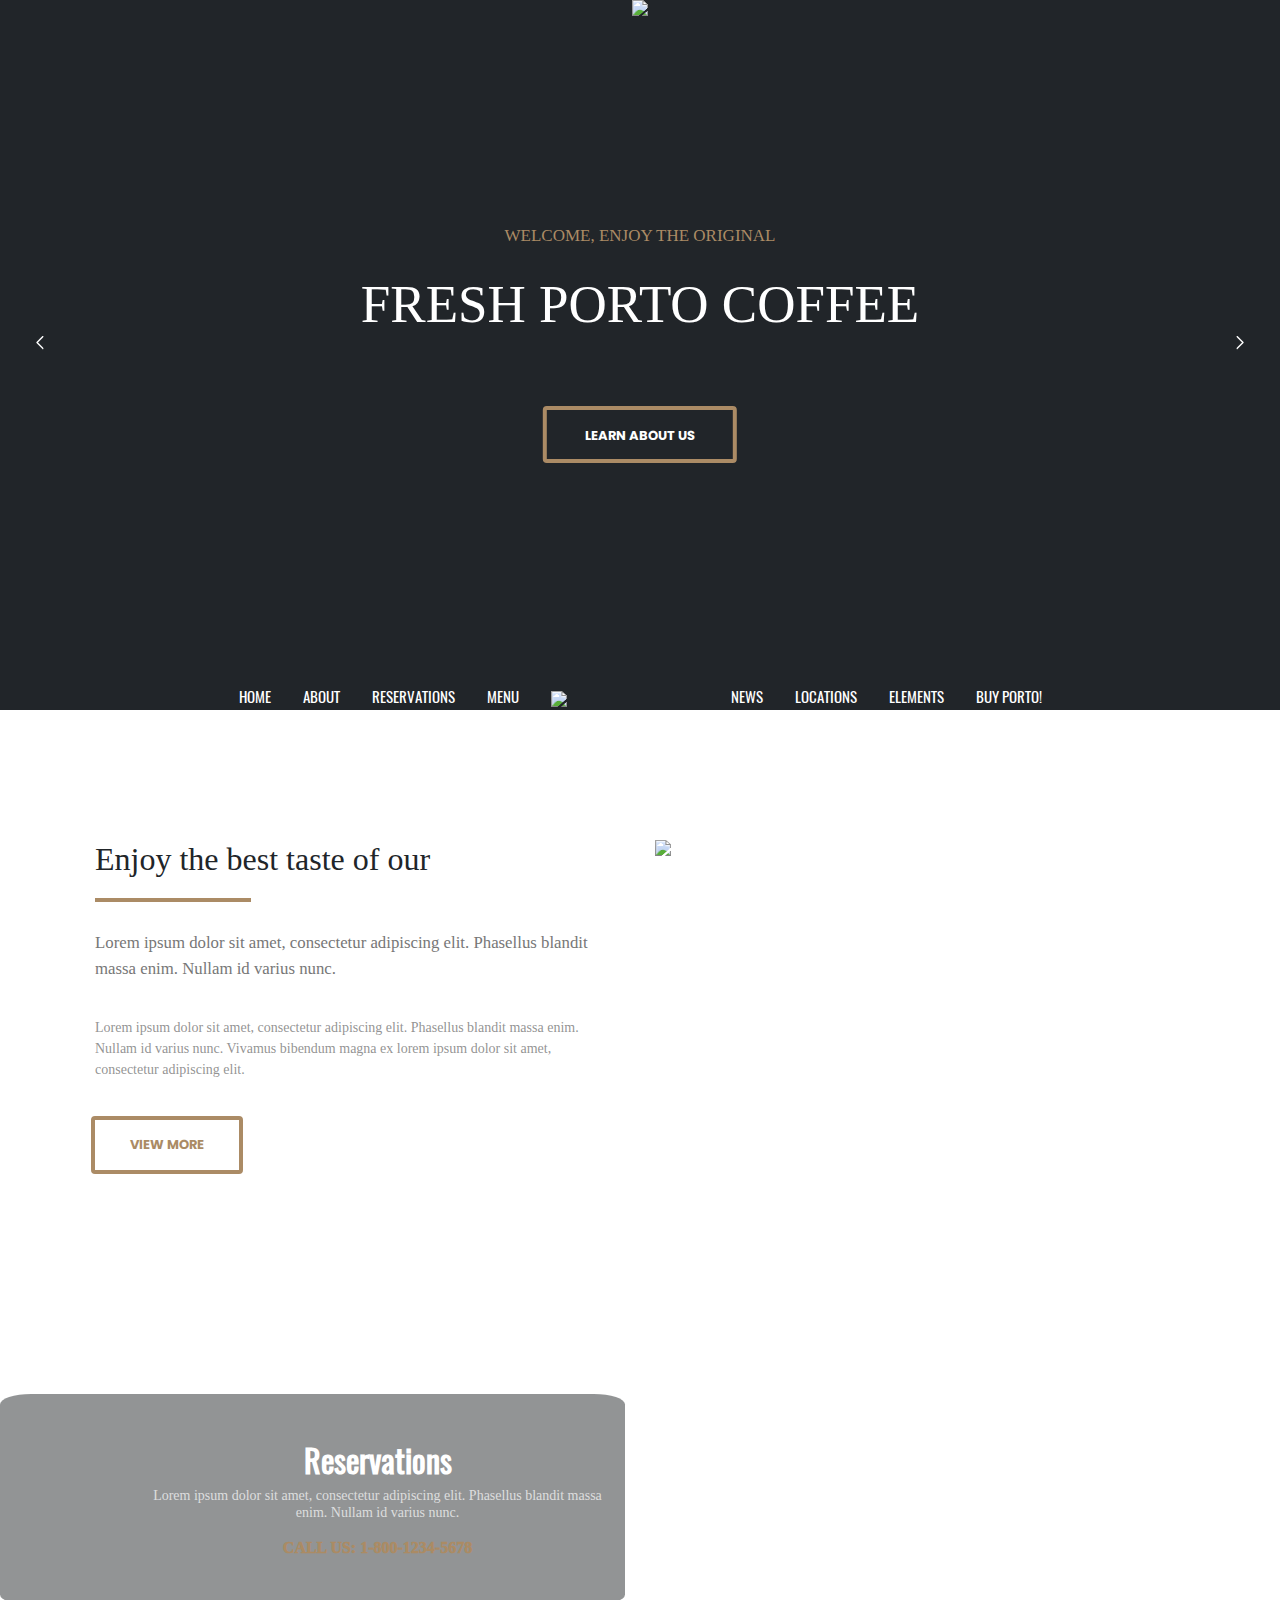
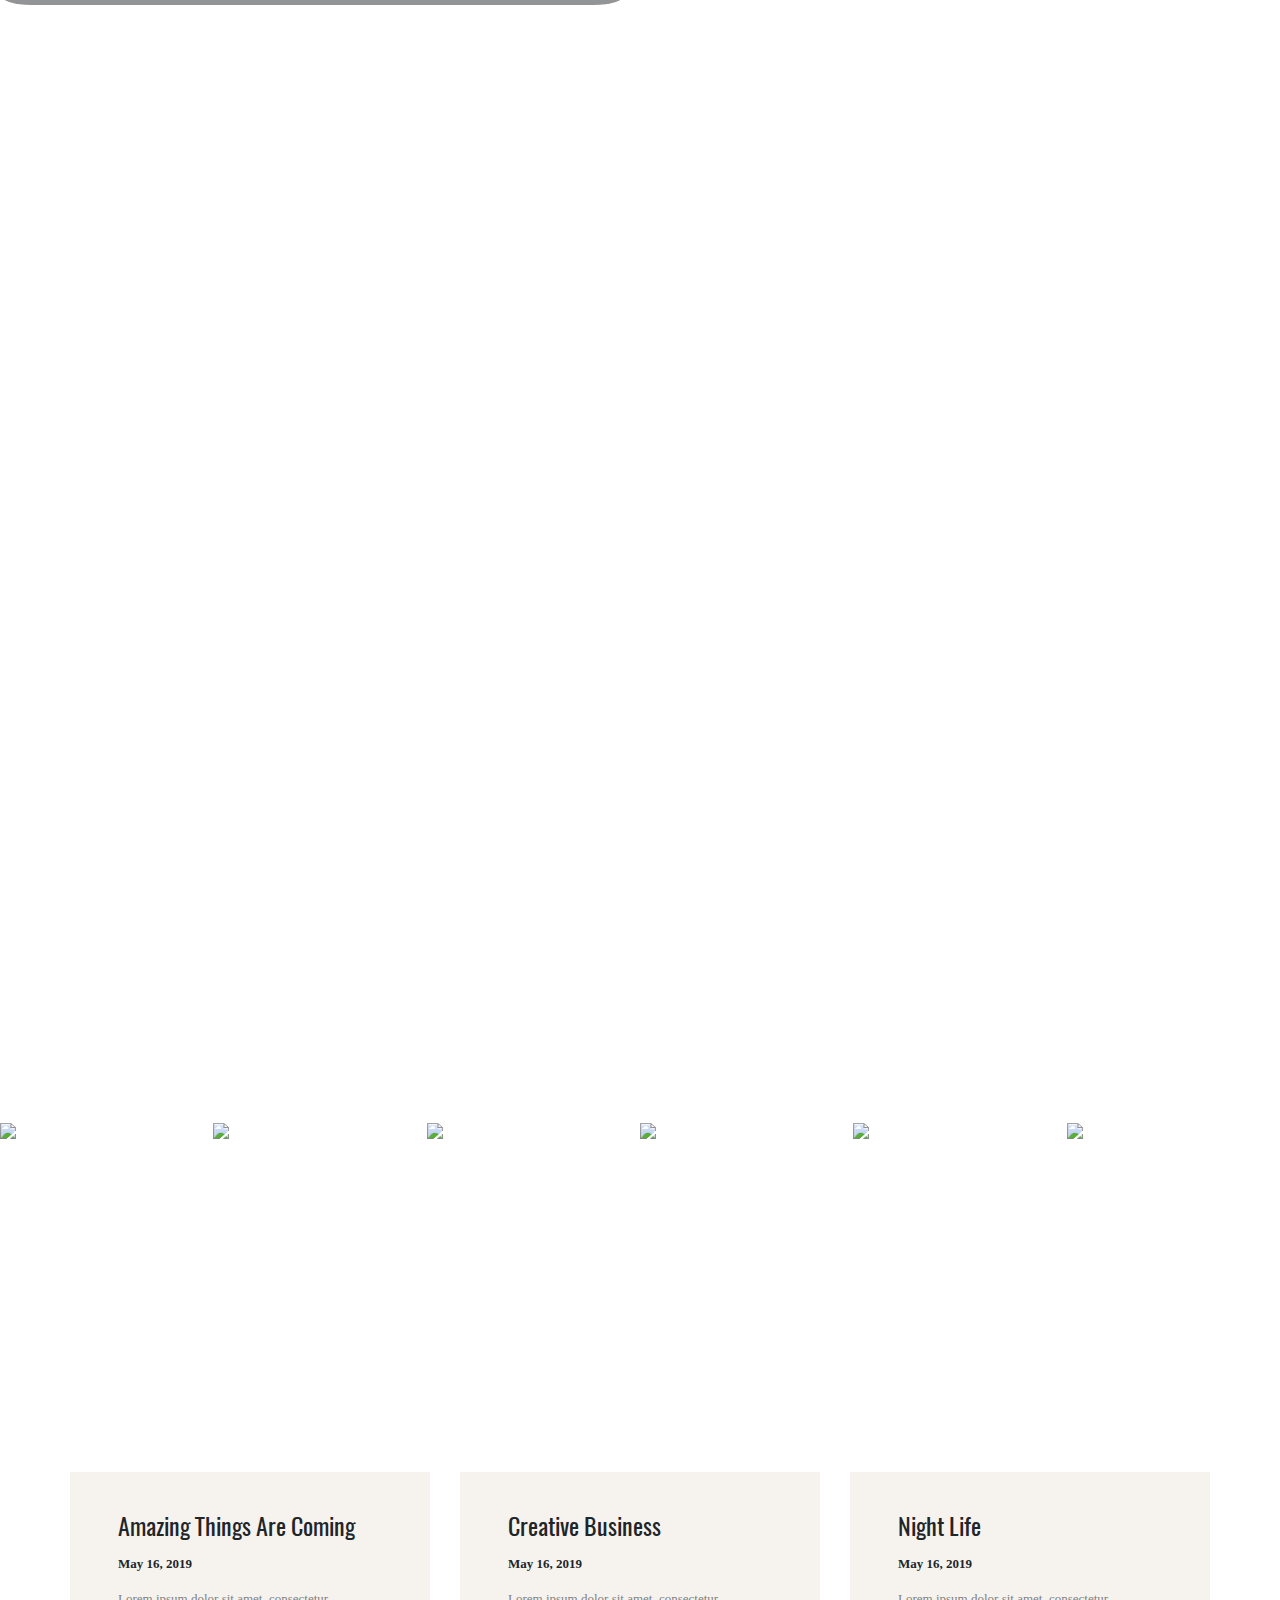
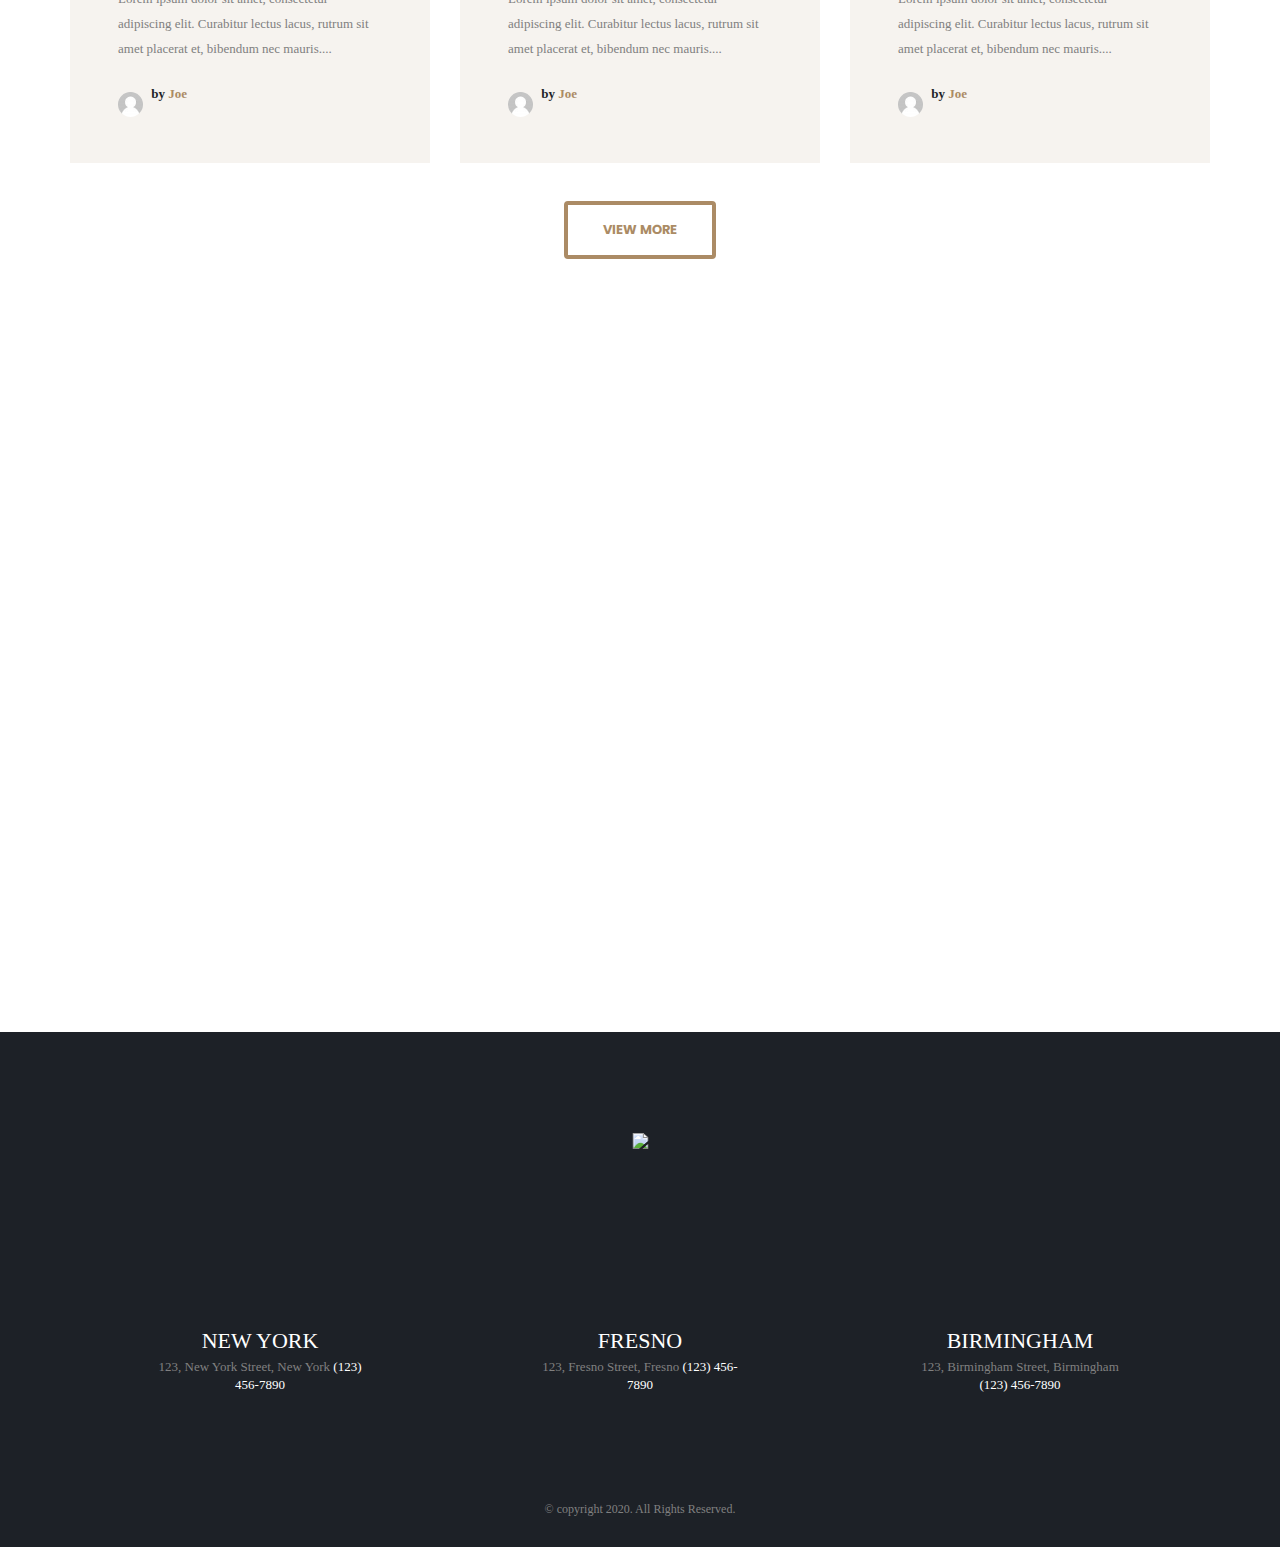
==== commit c1670ca1: "Update js About word retator" ====
--- a/index.html
+++ b/index.html
@@ -83,8 +83,18 @@
                     <div id="row_about" class="row">
                         <div class="col-md-6">
                             <div class="content_about">
-                                <h2>Enjoy the best taste of our 
-                                    tea</h2>
+                                <div class="rotator-word">
+                                    <h2>Enjoy the best taste of our &nbsp;
+                                        <span class="rotator-words">
+                                            <span>tea</span>
+                                            <span>coffee</span>
+                                            <span>desert</span>
+                                            <span>breakfast</span>
+                                            <span>dinner</span>
+                                            <span>chill out</span>
+                                        </span>
+                                    </h2>
+                                </div>
                                 <h2 id="border_about"></h2>
                                 <p class="p1">Lorem ipsum dolor sit amet, consectetur adipiscing elit. Phasellus blandit massa enim. Nullam id varius nunc.</p>
                                 <p class="p2">Lorem ipsum dolor sit amet, consectetur adipiscing elit. Phasellus blandit massa enim. Nullam id varius nunc. Vivamus bibendum magna ex lorem ipsum dolor sit amet, consectetur adipiscing elit.</p>
--- a/css/style.css
+++ b/css/style.css
@@ -745,4 +745,58 @@
 }
 #content_res{
     padding: 110px 0 110px 0;
+}
+
+
+/* animation text reservation */
+.spinny-wrapper{
+    margin-top: 20px;
+    display: flex;
+    align-items: center;
+    justify-content: flex-start;
+    position: relative;
+    
+  }
+}
+
+/*--------------------------------------------------
+-------------------- rotate words ------------------
+---------------------------------------------------*/
+
+.rotator-words{
+    display: inline-block;
+    min-width: 350px;
+    text-align: left;
+}
+.rotator-words span{
+    padding-top: 20px;
+    position: absolute;
+    font-weight: bold;
+    top:-0px;
+    opacity: 0;    
+    animation: rotateWord 18s linear infinite 0s;
+}
+.rotator-words span:nth-child(2) { 
+    animation-delay: 3s; 
+}
+.rotator-words span:nth-child(3) { 
+    animation-delay: 6s; 
+}
+.rotator-words span:nth-child(4) { 
+    animation-delay: 9s; 
+}
+.rotator-wordsspan:nth-child(5) { 
+    animation-delay: 12s; 
+}
+.rotator-words span:nth-child(6) { 
+    animation-delay: 15s; 
+}
+@keyframes rotateWord {
+  0%   { opacity: 0; }
+  2%   { opacity: 0; transform: translateY(-30px); }
+  5%   { opacity: 1; transform: translateY(0px);}
+  17%  { opacity: 1; transform: translateY(0px); }
+  20%  { opacity: 0; transform: translateY(30px); }
+  80%  { opacity: 0; }
+  100% { opacity: 0; }
 }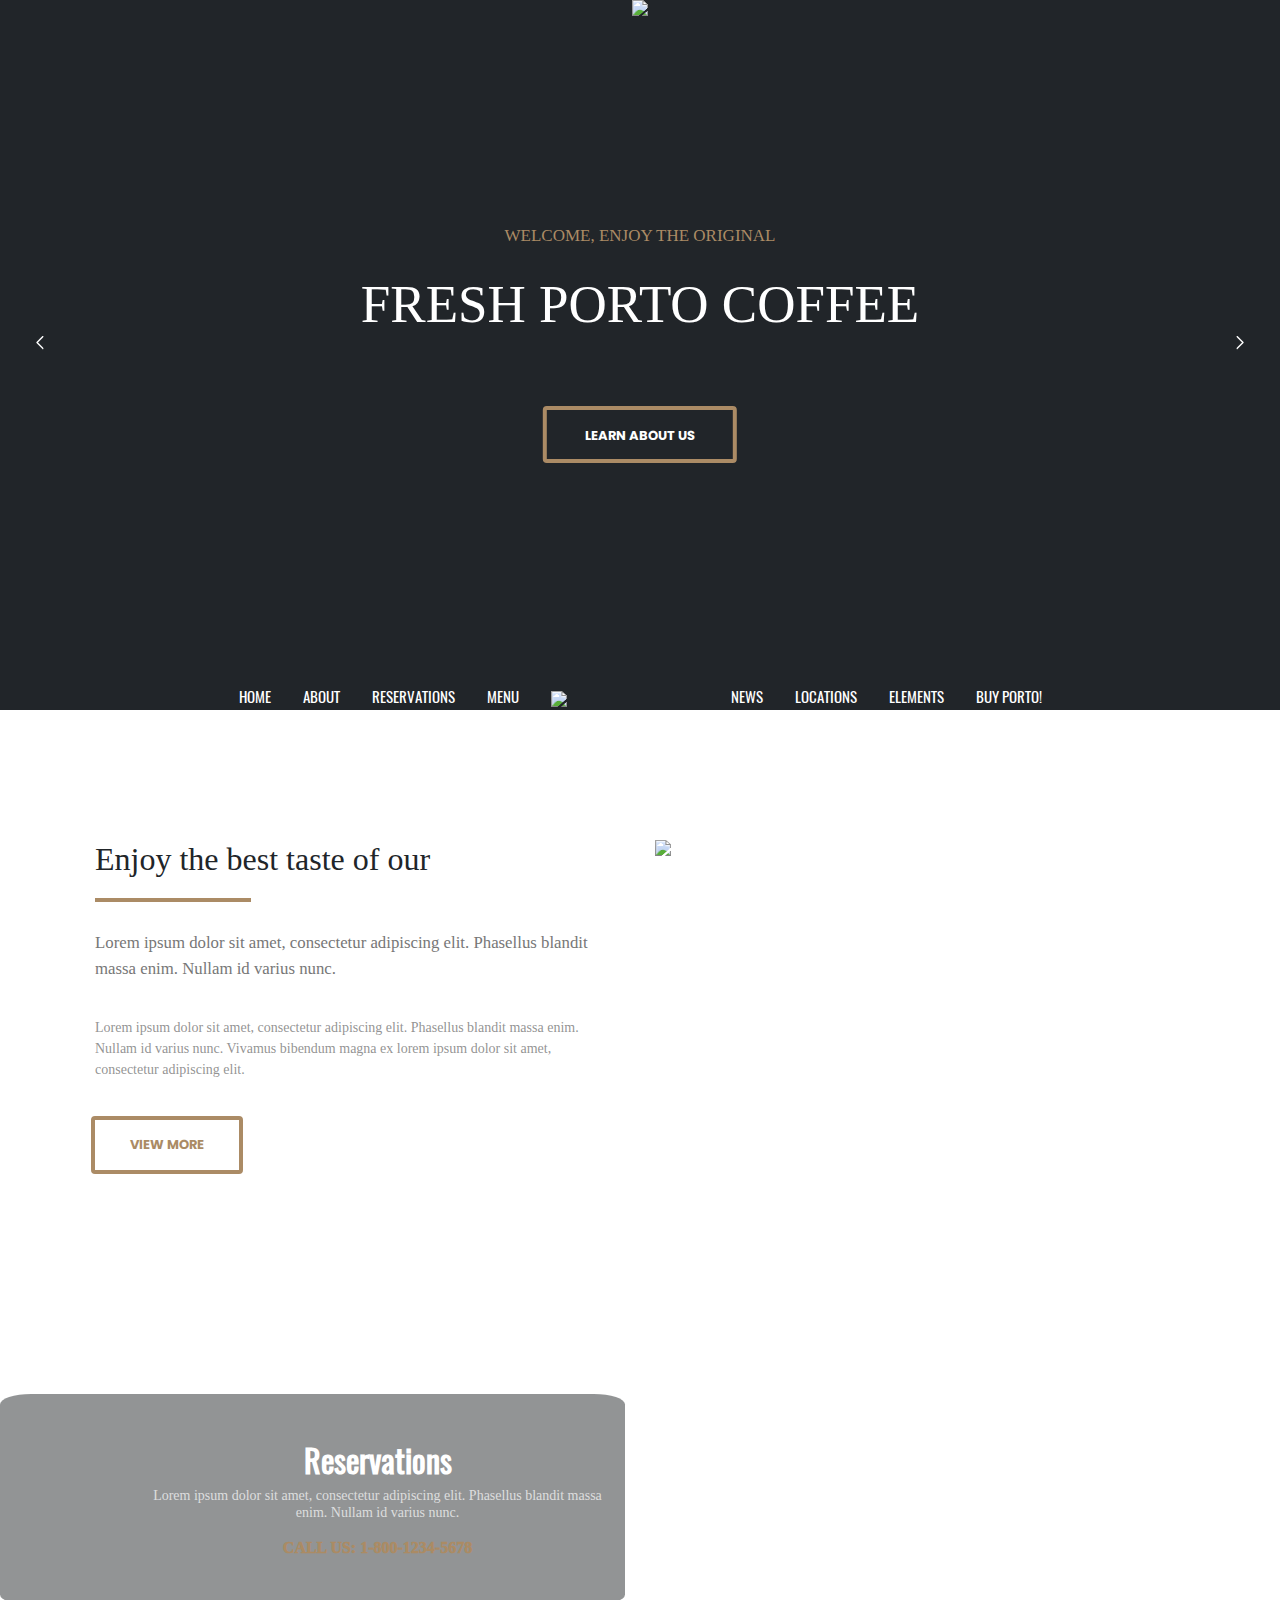
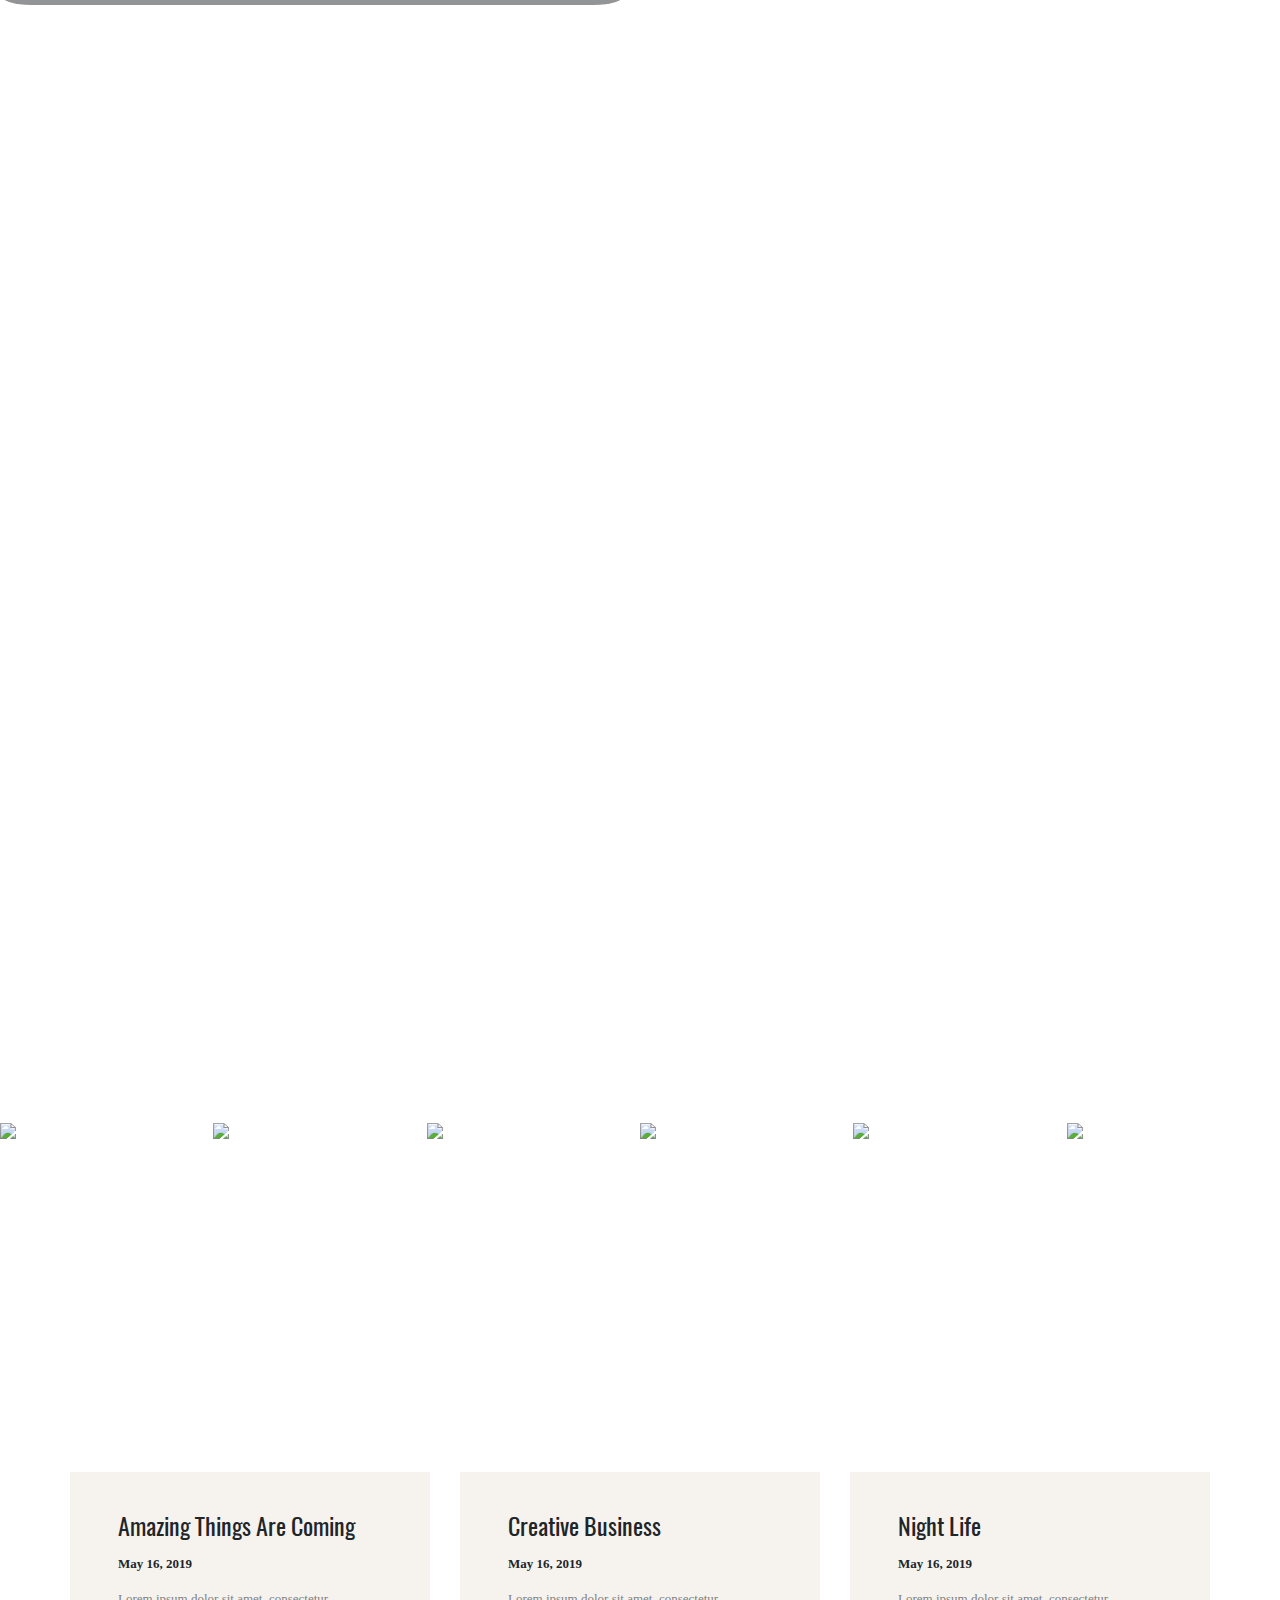
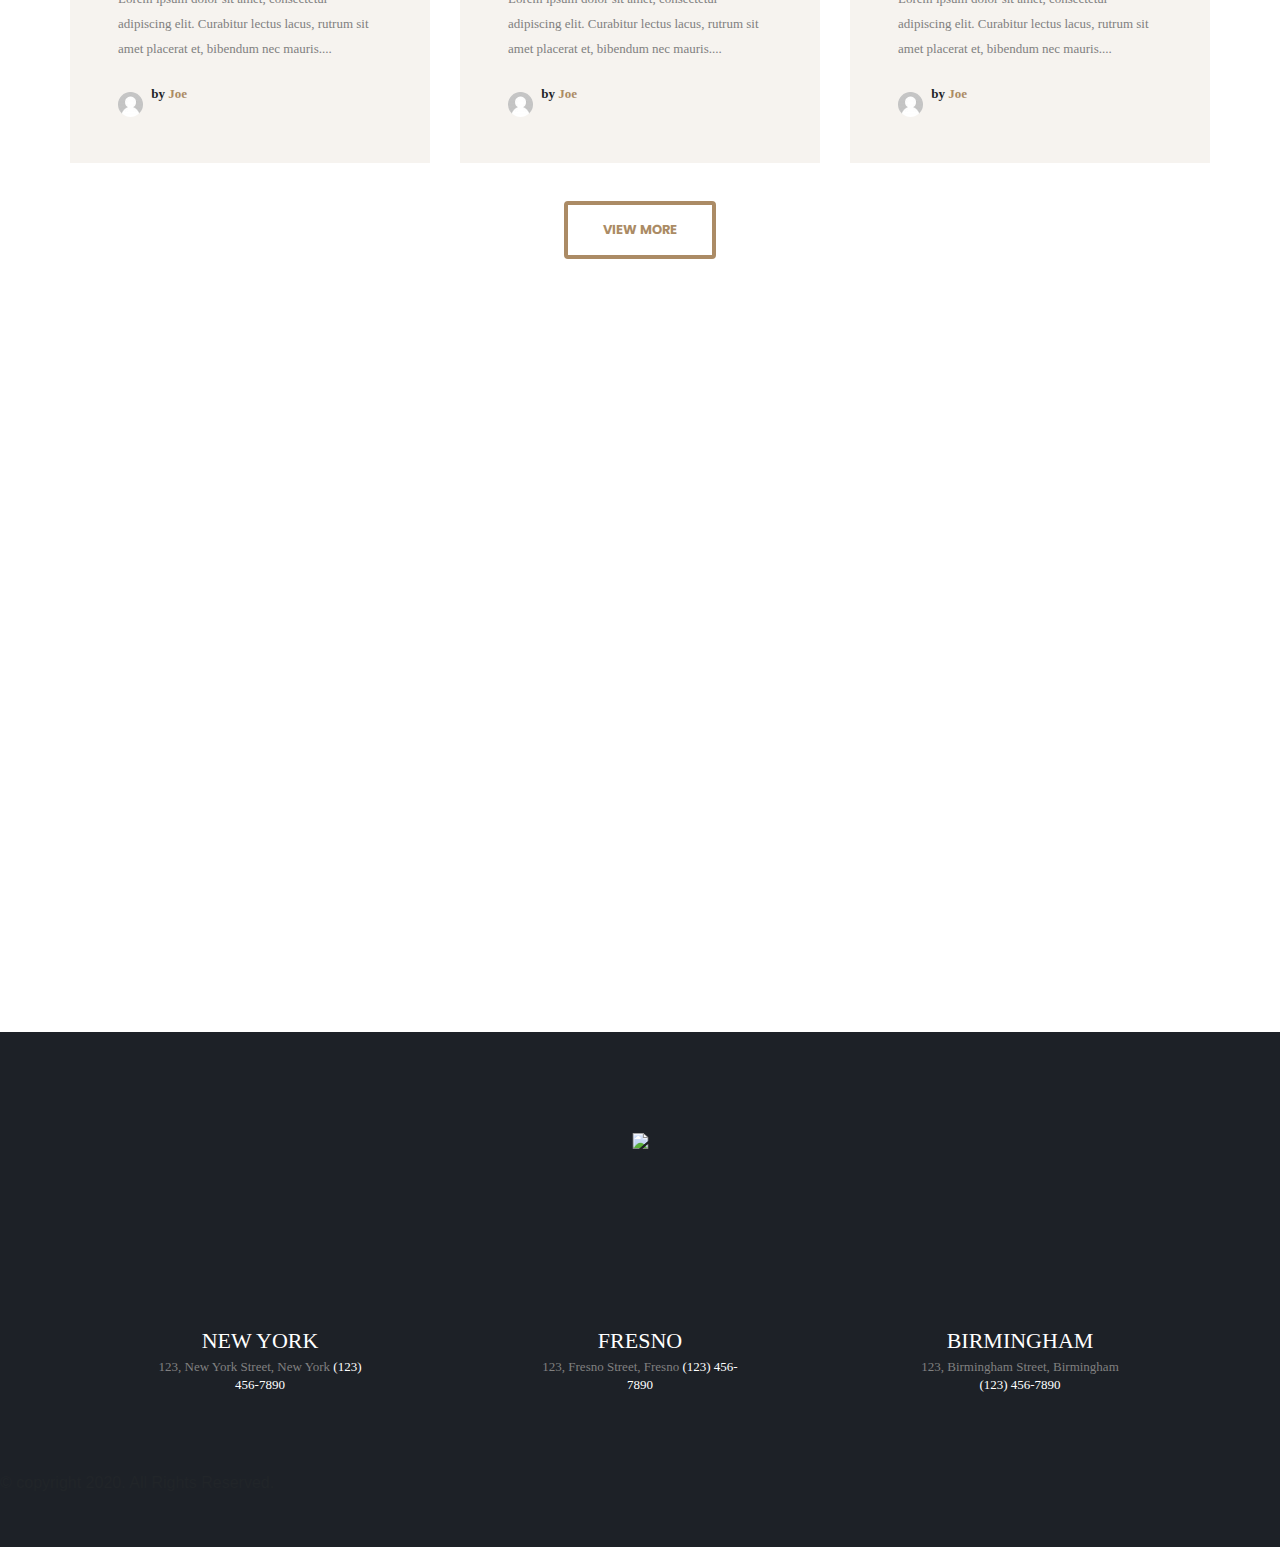
==== commit d8679e4c: "Change class -> id copyright" ====
--- a/index.html
+++ b/index.html
@@ -437,7 +437,7 @@
                 <!-- end of footer-info -->
             </div>
                 <div id="footer-copyright">
-                    <p class="copyright">© copyright 2020. All Rights Reserved.</p>
+                    <p id="copyright">© copyright 2020. All Rights Reserved.</p>
                 </div>
         </div>
         <!-- end of footer -->
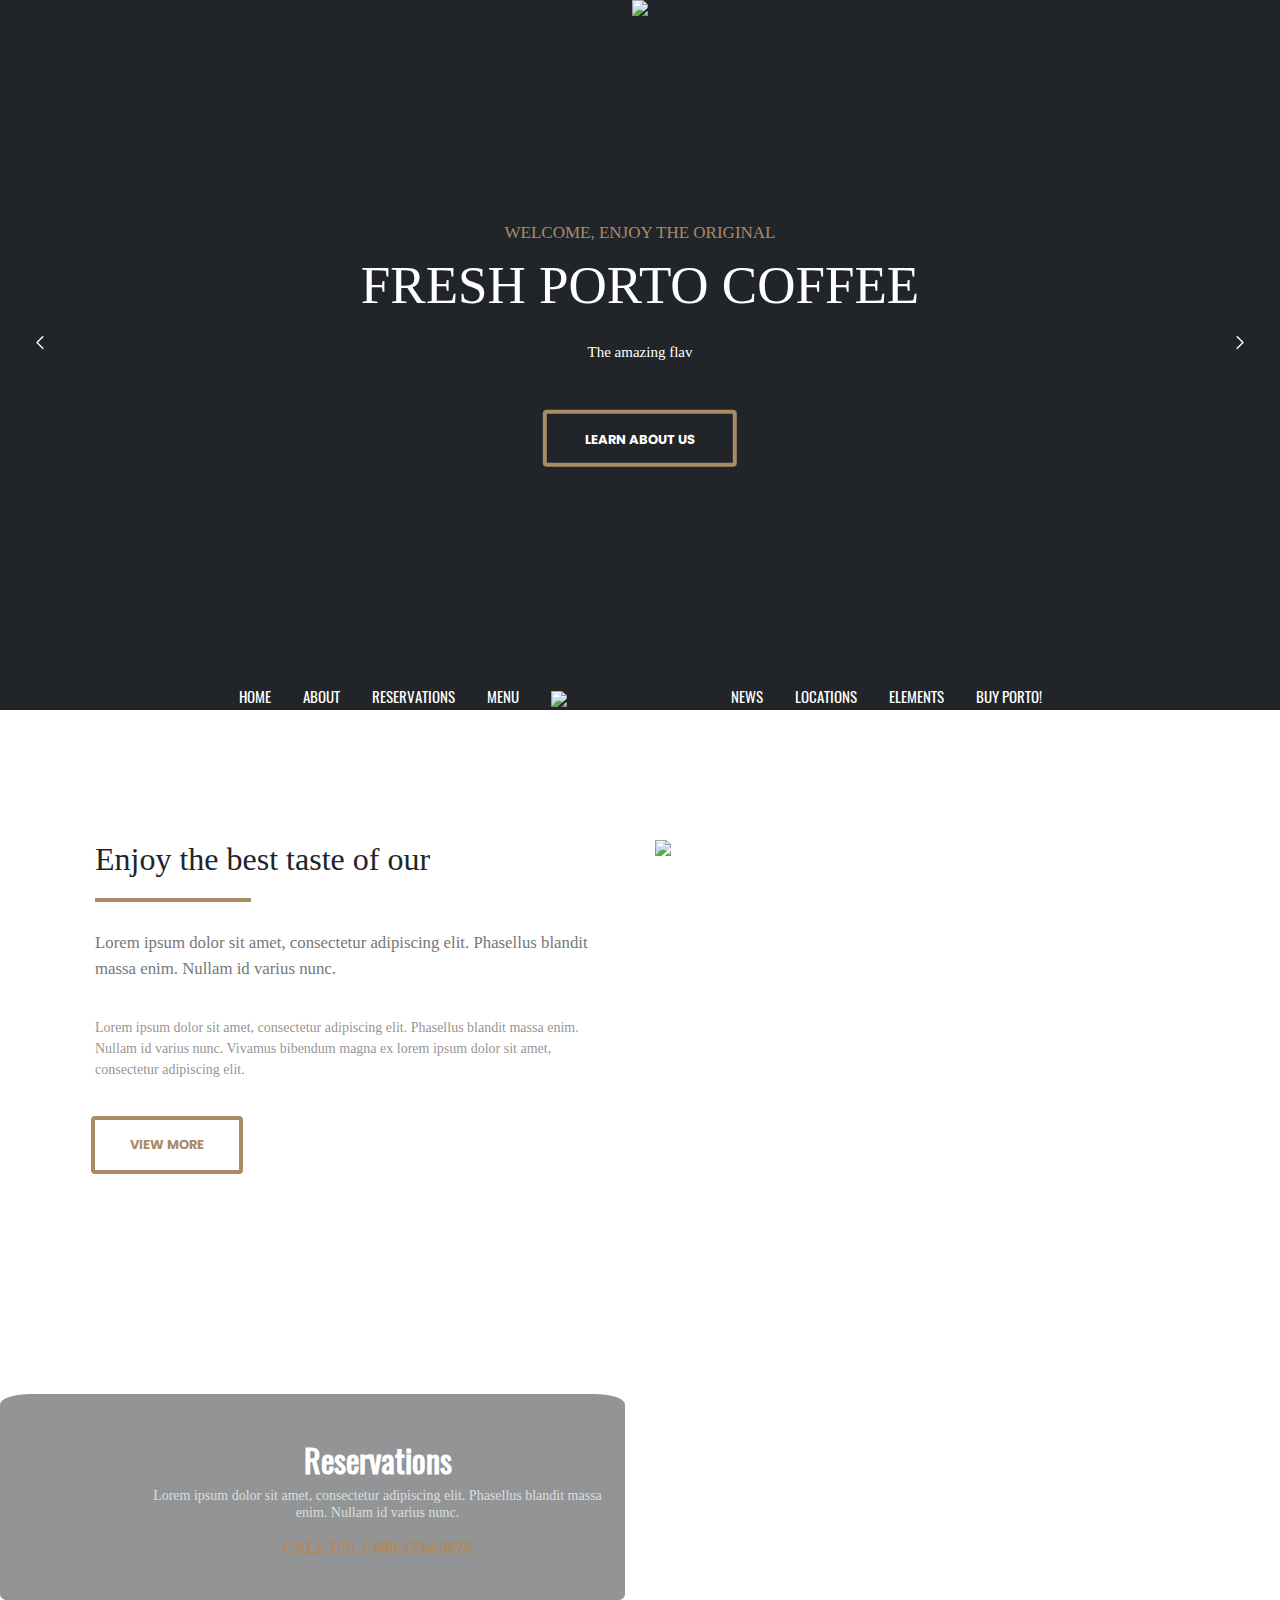
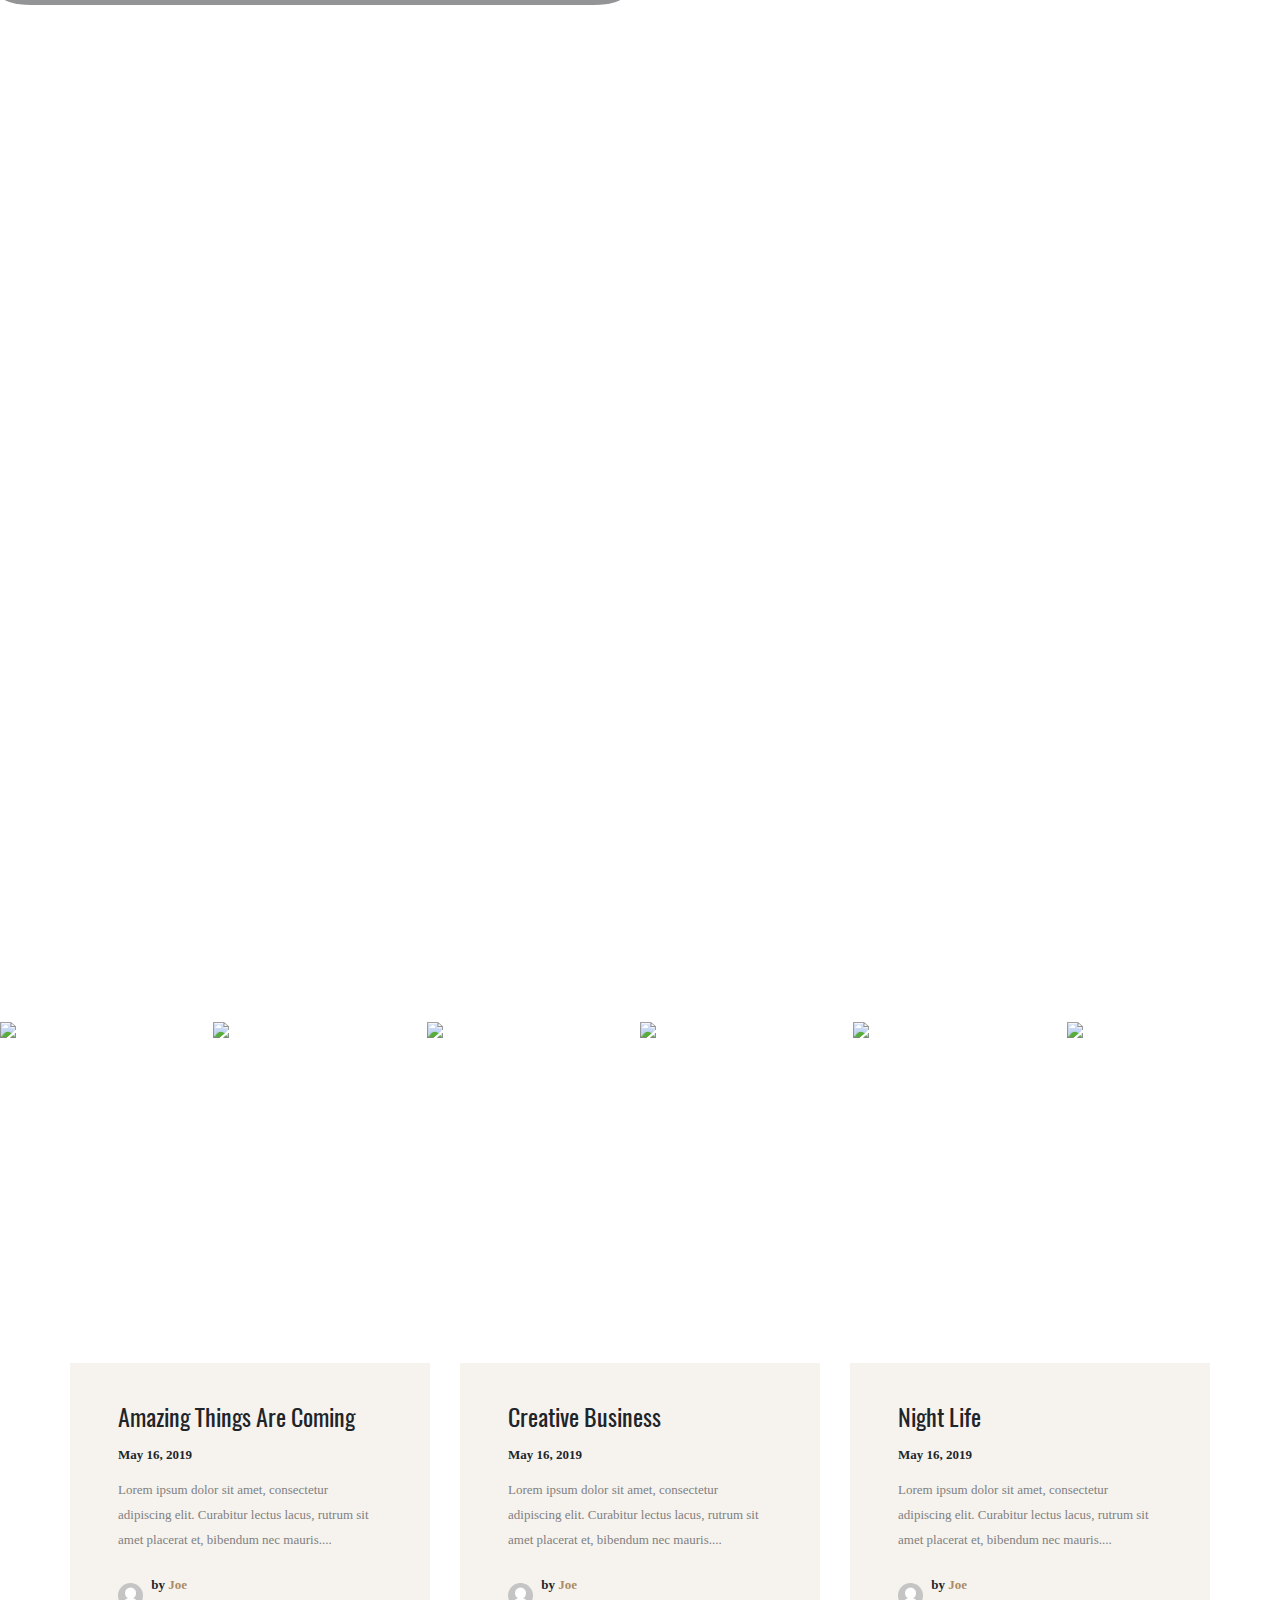
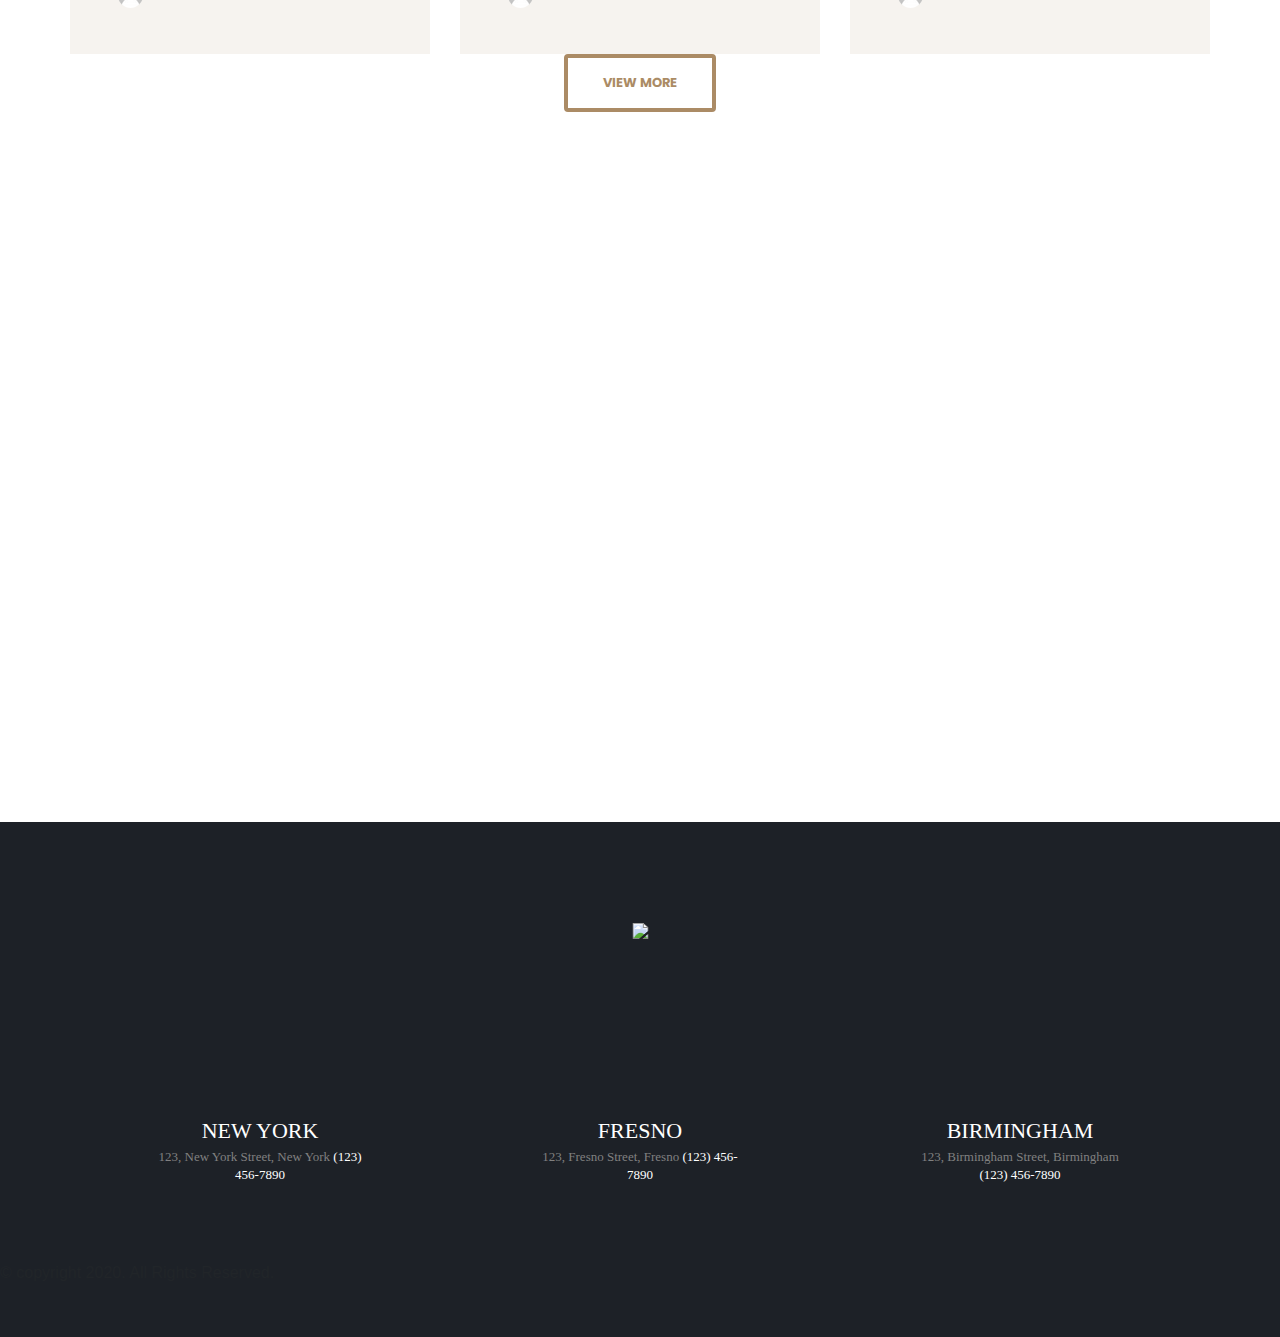
==== commit 45ef2314: "Fixed class in html and add class" ====
--- a/index.html
+++ b/index.html
@@ -57,6 +57,14 @@
                 </div>
                 <a class="line4" href="/"><span class="line4 button animation text4-up" style="color: white;margin-top: 30px;">learn about us</span></a>
             </div>
+            <div id="hidden-banner-text" style="display: none;">
+                <p id="bannertext1">welcome, enjoy the original</p>
+                <p id="bannertext2">outstanding coffee</p>
+                <p id="bannertitle1">fresh porto coffee</p>
+                <p id="bannertitle2">expresso bar</p>
+                <p id="bannertyping1">The amazing flavors will blow your mind.</p>
+                <p id="bannertyping2">Since 2001 with you.</p>
+            </div>
         </div>
         <!-- end of banner -->
 
@@ -263,8 +271,10 @@
                                     </div>
                                 </div>
                             </div>
-                            <div id="btn-news" class="container">
-                                <a href="#" class="button btn-style on-scroll go-up" style="left: 50%;transform: translateX(-50%);"><p>where we are</p></a>
+                            <div class="btn-news" class="container">
+                                <a href="#" class="button btn-style on-scroll go-up" style="left: 50%;transform: translateX(-50%);">
+                                    <p class= "button_menu">where we are</p>
+                                </a>
                             </div>
                     </div>
             </div>
@@ -273,12 +283,12 @@
             <!-- start of photos -->
             <div id="photos">
                 <div class="content_photo owl-carousel owl-theme">
-                    <div class="item"><a class="thumbnail" href="img/coffee1.jpg" title=""><img src="img/coffee1.jpg"/><i class="fa fa-plus" aria-hidden="true"></i></a></div>
-                    <div class="item"><a class="thumbnail" href="img/coffee2.jpg" title=""><img src="img/coffee2.jpg"/><i class="fa fa-plus" aria-hidden="true"></i></a></div>
-                    <div class="item"><a class="thumbnail" href="img/coffee3.jpg" title=""><img src="img/coffee3.jpg"/><i class="fa fa-plus" aria-hidden="true"></i></a></div>
-                    <div class="item"><a class="thumbnail" href="img/coffee4.jpg" title=""><img src="img/coffee4.jpg"/><i class="fa fa-plus" aria-hidden="true"></i></a></div>
-                    <div class="item"><a class="thumbnail" href="img/coffee5.jpg" title=""><img src="img/coffee5.jpg"/><i class="fa fa-plus" aria-hidden="true"></i></a></div>
-                    <div class="item"><a class="thumbnail" href="img/coffee6.jpg" title=""><img src="img/coffee6.jpg"/><i class="fa fa-plus" aria-hidden="true"></i></a></div>
+                    <div class="item item-photo"><a class="thumbnail" href="img/coffee1.jpg" title=""><img src="img/coffee1.jpg"/><i class="fa fa-plus" aria-hidden="true"></i></a></div>
+                    <div class="item item-photo"><a class="thumbnail" href="img/coffee2.jpg" title=""><img src="img/coffee2.jpg"/><i class="fa fa-plus" aria-hidden="true"></i></a></div>
+                    <div class="item item-photo"><a class="thumbnail" href="img/coffee3.jpg" title=""><img src="img/coffee3.jpg"/><i class="fa fa-plus" aria-hidden="true"></i></a></div>
+                    <div class="item item-photo"><a class="thumbnail" href="img/coffee4.jpg" title=""><img src="img/coffee4.jpg"/><i class="fa fa-plus" aria-hidden="true"></i></a></div>
+                    <div class="item item-photo"><a class="thumbnail" href="img/coffee5.jpg" title=""><img src="img/coffee5.jpg"/><i class="fa fa-plus" aria-hidden="true"></i></a></div>
+                    <div class="item item-photo"><a class="thumbnail" href="img/coffee6.jpg" title=""><img src="img/coffee6.jpg"/><i class="fa fa-plus" aria-hidden="true"></i></a></div>
                 </div>
 
             </div>
@@ -327,22 +337,22 @@
                 <div class="container">
                 <div class="row">
                     <div class="custom-heading">
-                        <h2><p class="on-scroll go-up">News & Events</p></h2>
+                        <h2 class="first_news on-scroll go-up">News & Events </h2>
                         <div class="on-scroll draw-line separator-line"></div>
-                        <p class="on-scroll go-up">orem ipsum dolor sit amet, consectetur adipiscing elit. Phasellus blandit massa enim.</p>
+                        <p class="first_news on-scroll go-up">orem ipsum dolor sit amet, consectetur adipiscing elit. Phasellus blandit massa enim.</p>
                     </div>
                 <div class="row">
                         <!-- ô tin tức 1 -->
                         <div class="col-md-4 border-news">
                             <div class="news-item">
-                                <a href="/"><h4 style="margin-bottom: 10px;">Amazing Things Are Coming</h4></a>
-                                <p style="font-family: Poppins;font-size: 13px;color: #212529;font-weight: bold;margin-bottom: 10px;">
+                                <a href="/"><h4 class="_head"style="margin-bottom: 10px;">Amazing Things Are Coming</h4></a>
+                                <p class="_date" style="font-family: Poppins;font-size: 13px;color: #212529;font-weight: bold;margin-bottom: 10px;">
                                     <span class="iconify" data-icon="feather:clock" data-inline="false" style="color: #ab8b65;transform: translateY(2px);"></span> May 16, 2019
                                 </p>
-                                <p style="font-family: Poppins;font-size: 13px;color: gray;margin-bottom: 20px;">Lorem ipsum dolor sit amet, consectetur adipiscing elit. Curabitur lectus lacus, rutrum sit amet placerat et, bibendum nec mauris....</p>
+                                <p class="_detail" style="font-family: Poppins;font-size: 13px;color: gray;margin-bottom: 20px;">Lorem ipsum dolor sit amet, consectetur adipiscing elit. Curabitur lectus lacus, rutrum sit amet placerat et, bibendum nec mauris....</p>
                                 <p style="font-family: Poppins;font-size: 13px;font-weight: bold;">
                                     <img src="img/userpic.jpg" style="max-width: 25px;border-radius: 50%;transform: translateY(10px);margin-right: 5px;">
-                                    <span style="color: #212529;">by <a style="color: #ab8b65;" href="/">Joe</a></span>
+                                    <span style="color: #212529;">by <a class ="_autor" style="color: #ab8b65;" href="/">Joe</a></span>
                                 </p>
                             </div>
                         </div>
@@ -350,14 +360,14 @@
                         <!-- ô tin tức 2 -->
                         <div class="col-md-4 border-news">
                             <div class="news-item">
-                                <a href="/"><h4 style="margin-bottom: 10px;">Creative Business</h4></a>
-                                <p style="font-family: Poppins;font-size: 13px;color: #212529;font-weight: bold;margin-bottom: 10px;">
+                                <a href="/"><h4 class="_head" style="margin-bottom: 10px;">Creative Business</h4></a>
+                                <p class="_date" style="font-family: Poppins;font-size: 13px;color: #212529;font-weight: bold;margin-bottom: 10px;">
                                     <span class="iconify" data-icon="feather:clock" data-inline="false" style="color: #ab8b65;transform: translateY(2px);"></span> May 16, 2019
                                 </p>
-                                <p style="font-family: Poppins;font-size: 13px;color: gray;margin-bottom: 20px;">Lorem ipsum dolor sit amet, consectetur adipiscing elit. Curabitur lectus lacus, rutrum sit amet placerat et, bibendum nec mauris....</p>
+                                <p class="_detail" style="font-family: Poppins;font-size: 13px;color: gray;margin-bottom: 20px;">Lorem ipsum dolor sit amet, consectetur adipiscing elit. Curabitur lectus lacus, rutrum sit amet placerat et, bibendum nec mauris....</p>
                                 <p style="font-family: Poppins;font-size: 13px;font-weight: bold;">
                                     <img src="img/userpic.jpg" style="max-width: 25px;border-radius: 50%;transform: translateY(10px);margin-right: 5px;">
-                                    <span style="color: #212529;">by <a style="color: #ab8b65;" href="/">Joe</a></span>
+                                    <span style="color: #212529;">by <a class ="_autor"  style="color: #ab8b65;" href="/">Joe</a></span>
                                 </p>
                             </div>
                         </div>
@@ -365,21 +375,21 @@
                         <!-- ô tin tức 3 -->
                         <div class="col-md-4 border-news">
                             <div class="news-item">
-                                <a href="/"><h4 style="margin-bottom: 10px;">Night Life</h4></a>
-                                <p style="font-family: Poppins;font-size: 13px;color: #212529;font-weight: bold;margin-bottom: 10px;">
+                                <a href="/"><h4 class="_head" style="margin-bottom: 10px;">Night Life</h4></a>
+                                <p class="_date" style="font-family: Poppins;font-size: 13px;color: #212529;font-weight: bold;margin-bottom: 10px;">
                                     <span class="iconify" data-icon="feather:clock" data-inline="false" style="color: #ab8b65;transform: translateY(2px);"></span> May 16, 2019
                                 </p>
-                                <p style="font-family: Poppins;font-size: 13px;color: gray;margin-bottom: 20px;">Lorem ipsum dolor sit amet, consectetur adipiscing elit. Curabitur lectus lacus, rutrum sit amet placerat et, bibendum nec mauris....</p>
+                                <p class="_detail" style="font-family: Poppins;font-size: 13px;color: gray;margin-bottom: 20px;">Lorem ipsum dolor sit amet, consectetur adipiscing elit. Curabitur lectus lacus, rutrum sit amet placerat et, bibendum nec mauris....</p>
                                 <p style="font-family: Poppins;font-size: 13px;font-weight: bold;">
                                     <img src="img/userpic.jpg" style="max-width: 25px;border-radius: 50%;transform: translateY(10px);margin-right: 5px;">
-                                    <span style="color: #212529;">by <a style="color: #ab8b65;" href="/">Joe</a></span>
-                                </p>
-                            </div>
-                        </div>
-                </div>
-            </div>
-                <div id="btn-news" class="container">
-                    <a href="news/index.html" class="button btn-style" style="left: 50%;transform: translateX(-50%);"><p>view more</p></a>
+                                    <span style="color: #212529;">by <a class ="_autor" style="color: #ab8b65;" href="/">Joe</a></span>
+                                </p>
+                            </div>
+                        </div>
+                </div>
+            </div>
+                <div class="btn-news" class="container">
+                    <a href="news/index.html" class="button btn-style" style="left: 50%;transform: translateX(-50%);"><p class="button_news">view more</p></a>
                 </div>
             </div>
             </div>
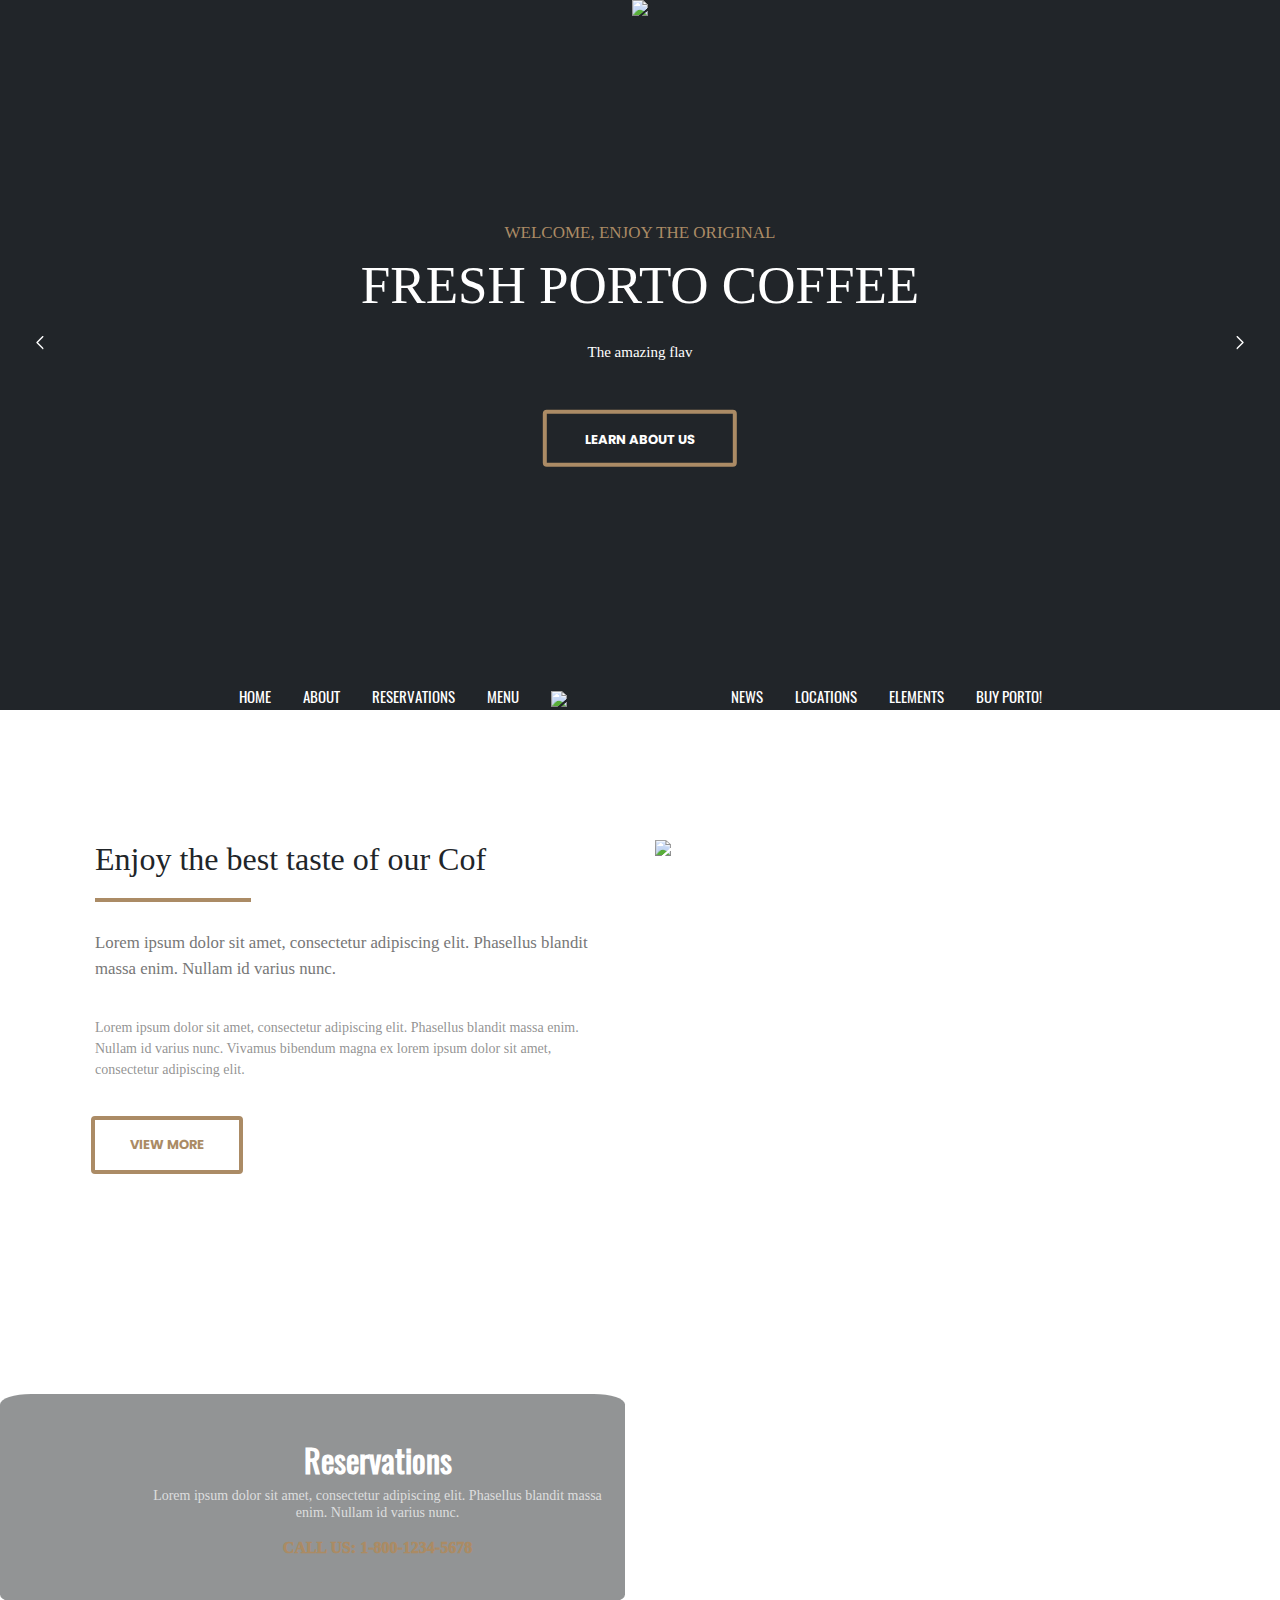
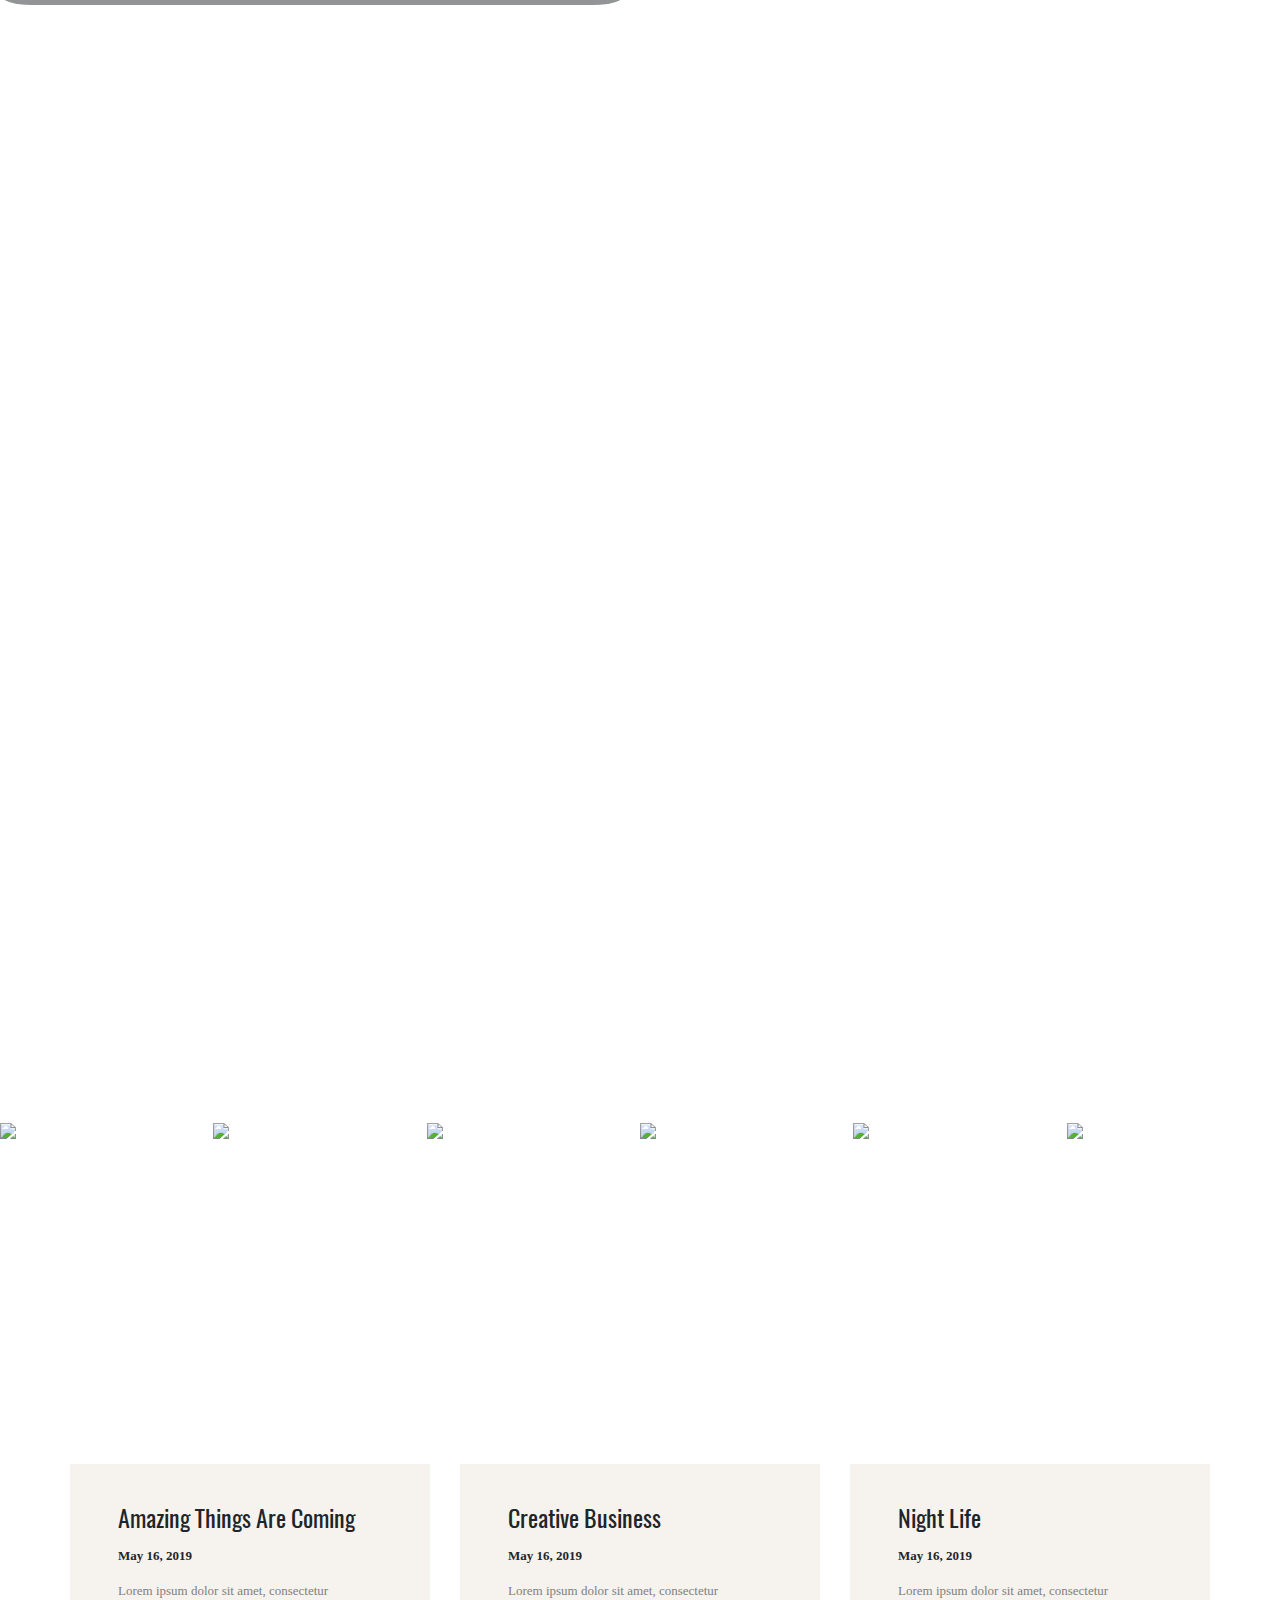
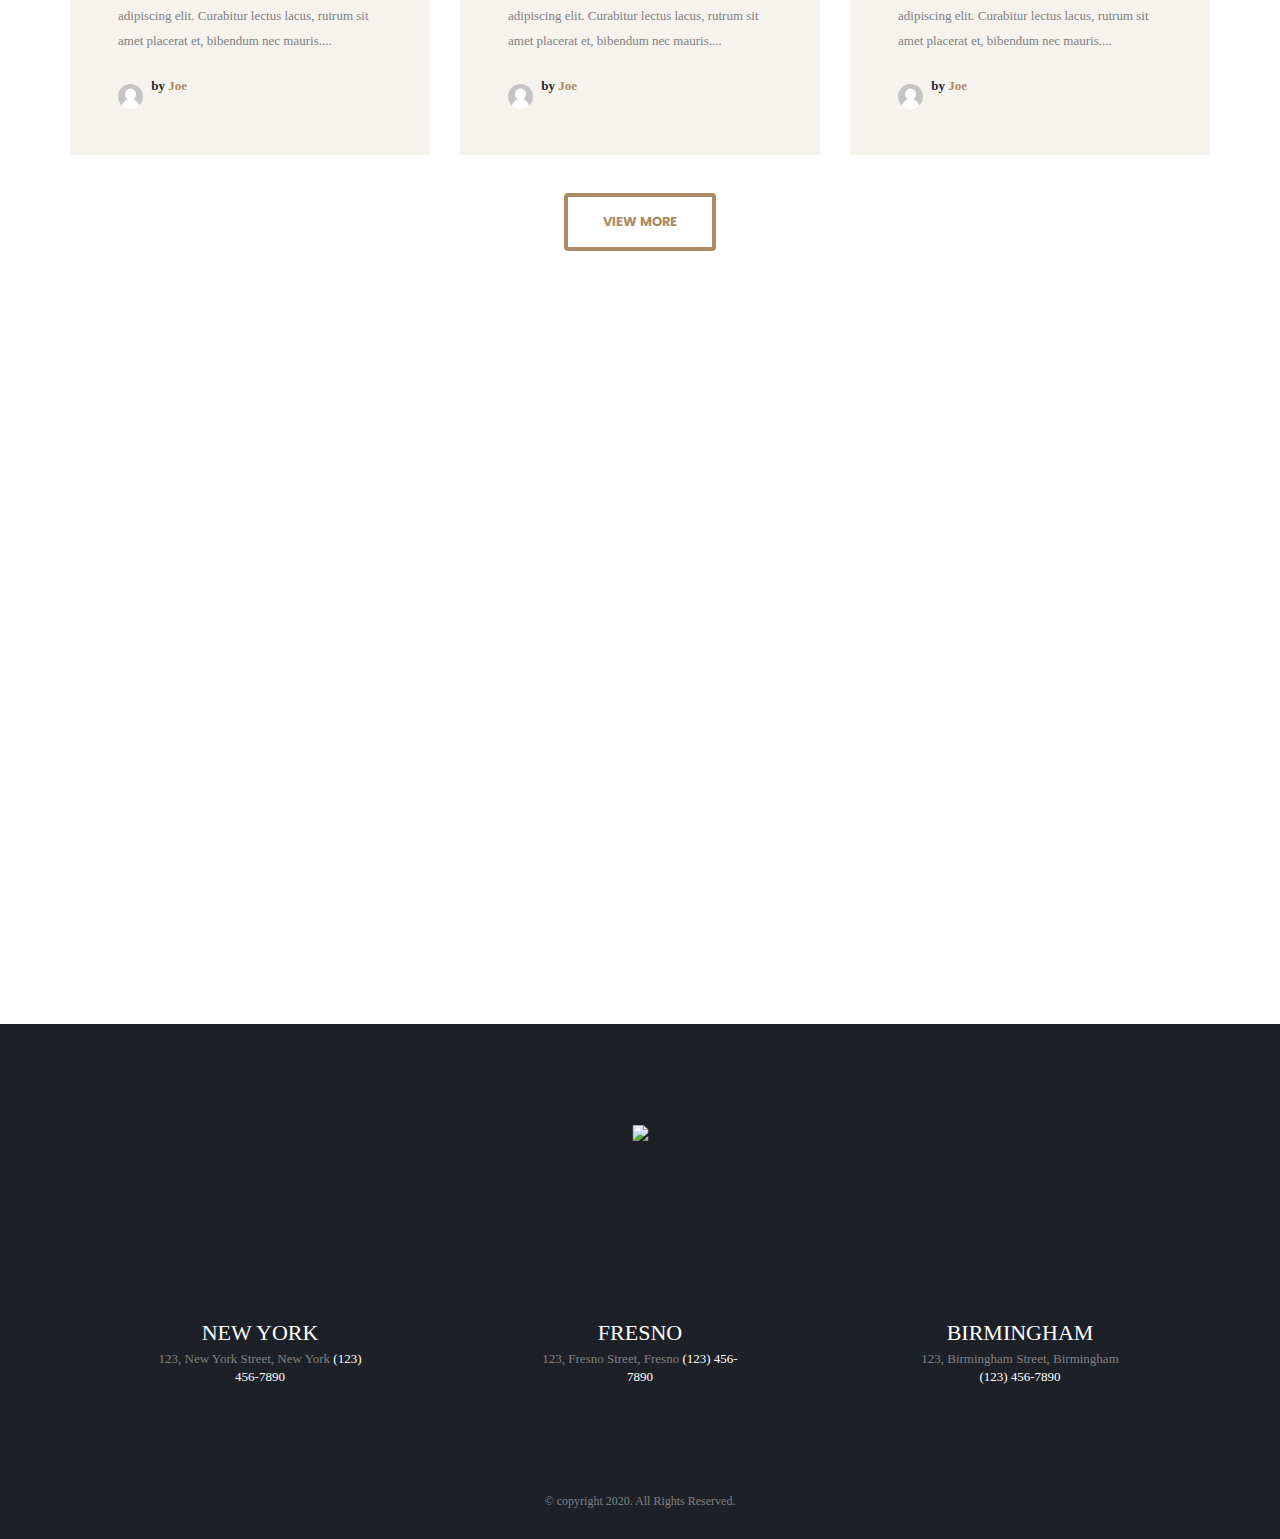
==== commit 35127f4d: "updated word animation about component" ====
--- a/index.html
+++ b/index.html
@@ -19,6 +19,7 @@
     <script src="https://stackpath.bootstrapcdn.com/bootstrap/4.4.1/js/bootstrap.min.js"></script>
     <script src="http://maps.google.com/maps/api/js"></script>
     <script src="js/gmaps.js"></script>
+    <script src="js/rotator.js"></script>
     <!-- photo lib -->
     <link rel='stylesheet prefetch' href='https://cdnjs.cloudflare.com/ajax/libs/magnific-popup.js/1.1.0/magnific-popup.min.css'>
     <link rel='stylesheet prefetch' href='https://cdnjs.cloudflare.com/ajax/libs/OwlCarousel2/2.2.1/assets/owl.carousel.min.css'>
@@ -91,18 +92,17 @@
                     <div id="row_about" class="row">
                         <div class="col-md-6">
                             <div class="content_about">
-                                <div class="rotator-word">
-                                    <h2>Enjoy the best taste of our &nbsp;
-                                        <span class="rotator-words">
-                                            <span>tea</span>
-                                            <span>coffee</span>
-                                            <span>desert</span>
-                                            <span>breakfast</span>
-                                            <span>dinner</span>
-                                            <span>chill out</span>
-                                        </span>
+                                <div id="app">
+                                    <h2>Enjoy the best taste of our
+                                        <span id="ityped"></span>
                                     </h2>
                                 </div>
+                                    <script>
+                                        ityped.init(document.querySelector("#ityped"), {
+                                          showCursor: false,
+                                          strings: ['Coffee', 'Tea', 'Desert']
+                                        })
+                                    </script>
                                 <h2 id="border_about"></h2>
                                 <p class="p1">Lorem ipsum dolor sit amet, consectetur adipiscing elit. Phasellus blandit massa enim. Nullam id varius nunc.</p>
                                 <p class="p2">Lorem ipsum dolor sit amet, consectetur adipiscing elit. Phasellus blandit massa enim. Nullam id varius nunc. Vivamus bibendum magna ex lorem ipsum dolor sit amet, consectetur adipiscing elit.</p>
--- a/css/style.css
+++ b/css/style.css
@@ -459,7 +459,7 @@
     padding: 40px 48px;
     line-height: 25px;
 }
-#btn-news{
+.btn-news{
     padding: 3px 0 3px 0;
     position: relative;
     margin: 35px 0 60px;
@@ -563,7 +563,7 @@
     height: 76px;
 }
 
-p.copyright {
+p#copyright {
     font-family: Poppins;
     font-size: 12px;
     color: gray;
@@ -747,56 +747,30 @@
     padding: 110px 0 110px 0;
 }
 
-
-/* animation text reservation */
-.spinny-wrapper{
-    margin-top: 20px;
-    display: flex;
-    align-items: center;
-    justify-content: flex-start;
-    position: relative;
-    
+/* rotator word about */
+.ityped-cursor {
+    font-size: 2.2rem;
+    opacity: 1;
+    -webkit-animation: blink 1s infinite;
+    -moz-animation: blink 1s infinite;
+    animation: blink 1s infinite;
+    animation-direction: alternate;
   }
-}
-
-/*--------------------------------------------------
--------------------- rotate words ------------------
----------------------------------------------------*/
-
-.rotator-words{
-    display: inline-block;
-    min-width: 350px;
-    text-align: left;
-}
-.rotator-words span{
-    padding-top: 20px;
-    position: absolute;
-    font-weight: bold;
-    top:-0px;
-    opacity: 0;    
-    animation: rotateWord 18s linear infinite 0s;
-}
-.rotator-words span:nth-child(2) { 
-    animation-delay: 3s; 
-}
-.rotator-words span:nth-child(3) { 
-    animation-delay: 6s; 
-}
-.rotator-words span:nth-child(4) { 
-    animation-delay: 9s; 
-}
-.rotator-wordsspan:nth-child(5) { 
-    animation-delay: 12s; 
-}
-.rotator-words span:nth-child(6) { 
-    animation-delay: 15s; 
-}
-@keyframes rotateWord {
-  0%   { opacity: 0; }
-  2%   { opacity: 0; transform: translateY(-30px); }
-  5%   { opacity: 1; transform: translateY(0px);}
-  17%  { opacity: 1; transform: translateY(0px); }
-  20%  { opacity: 0; transform: translateY(30px); }
-  80%  { opacity: 0; }
-  100% { opacity: 0; }
-}+
+  @keyframes blink {
+    100% {
+      opacity: 0;
+    }
+  }
+
+  @-webkit-keyframes blink {
+    100% {
+      opacity: 0;
+    }
+  }
+
+  @-moz-keyframes blink {
+    100% {
+      opacity: 0;
+    }
+  }
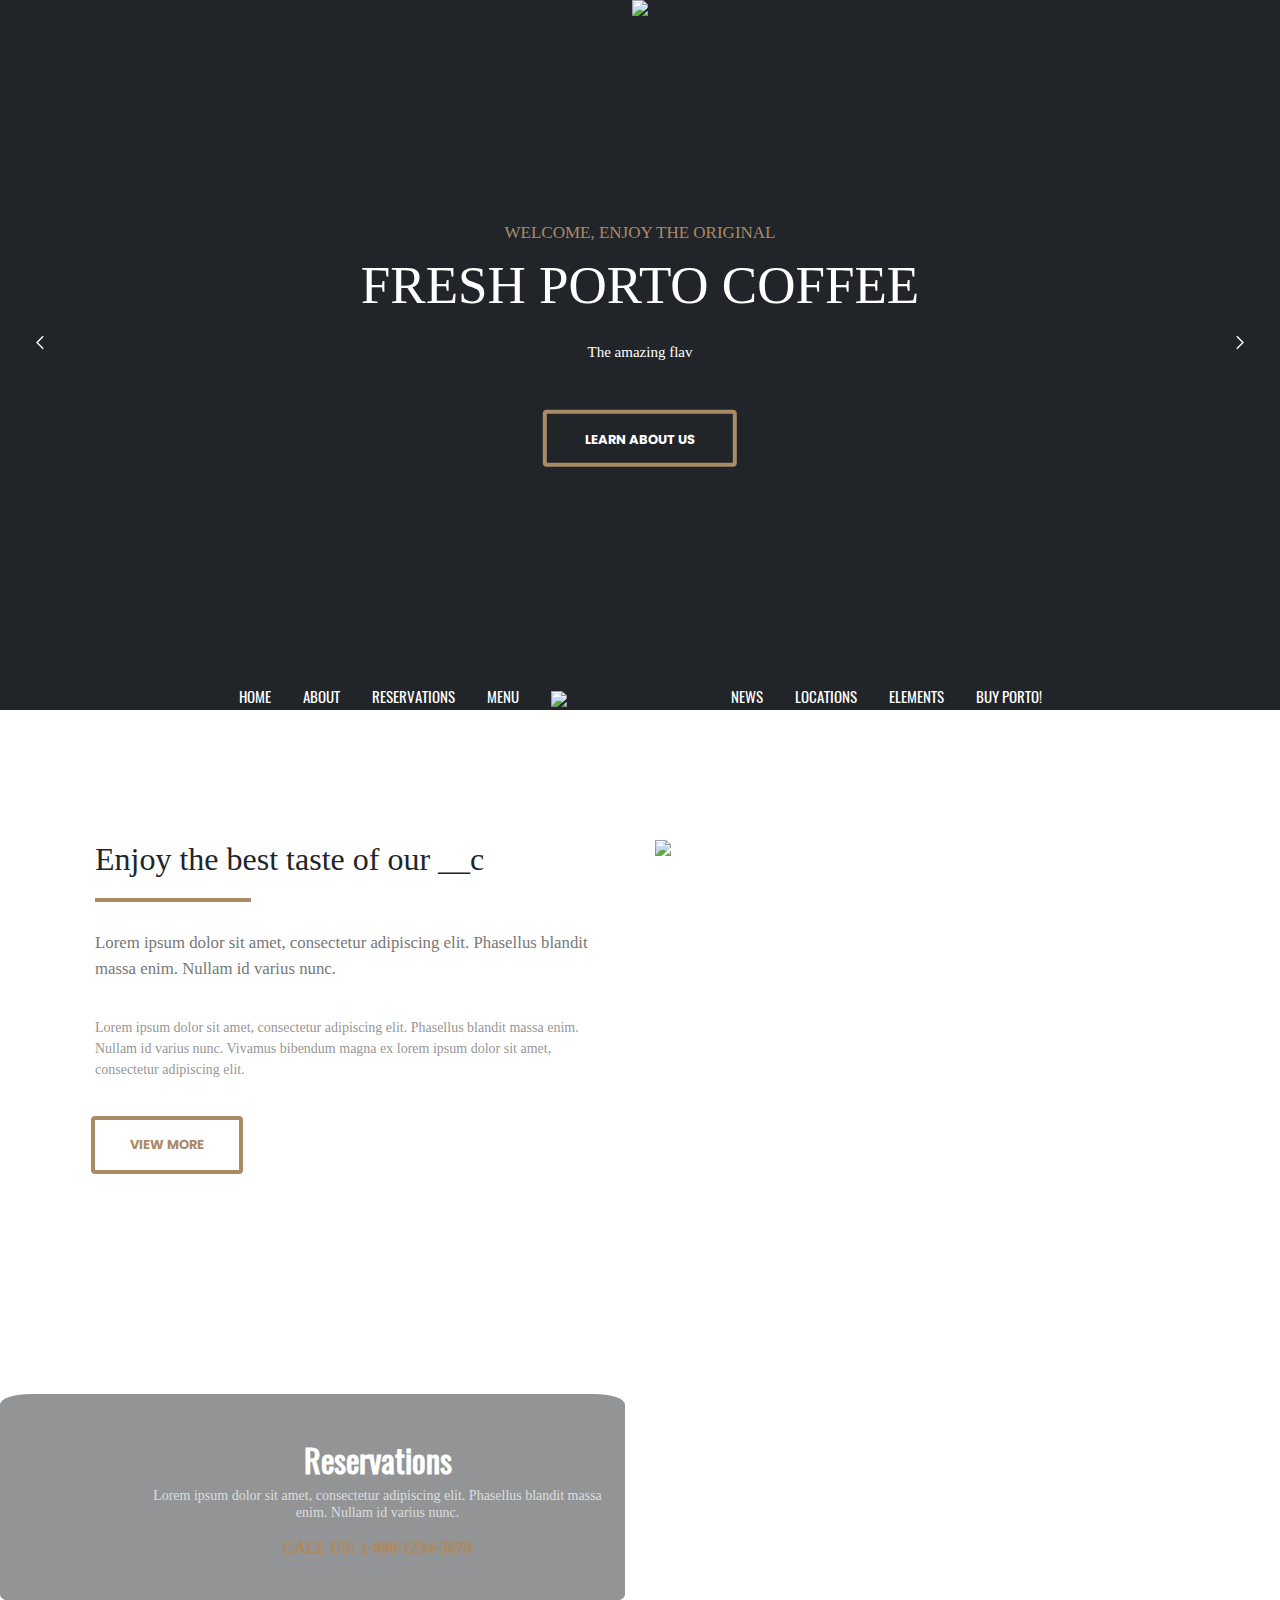
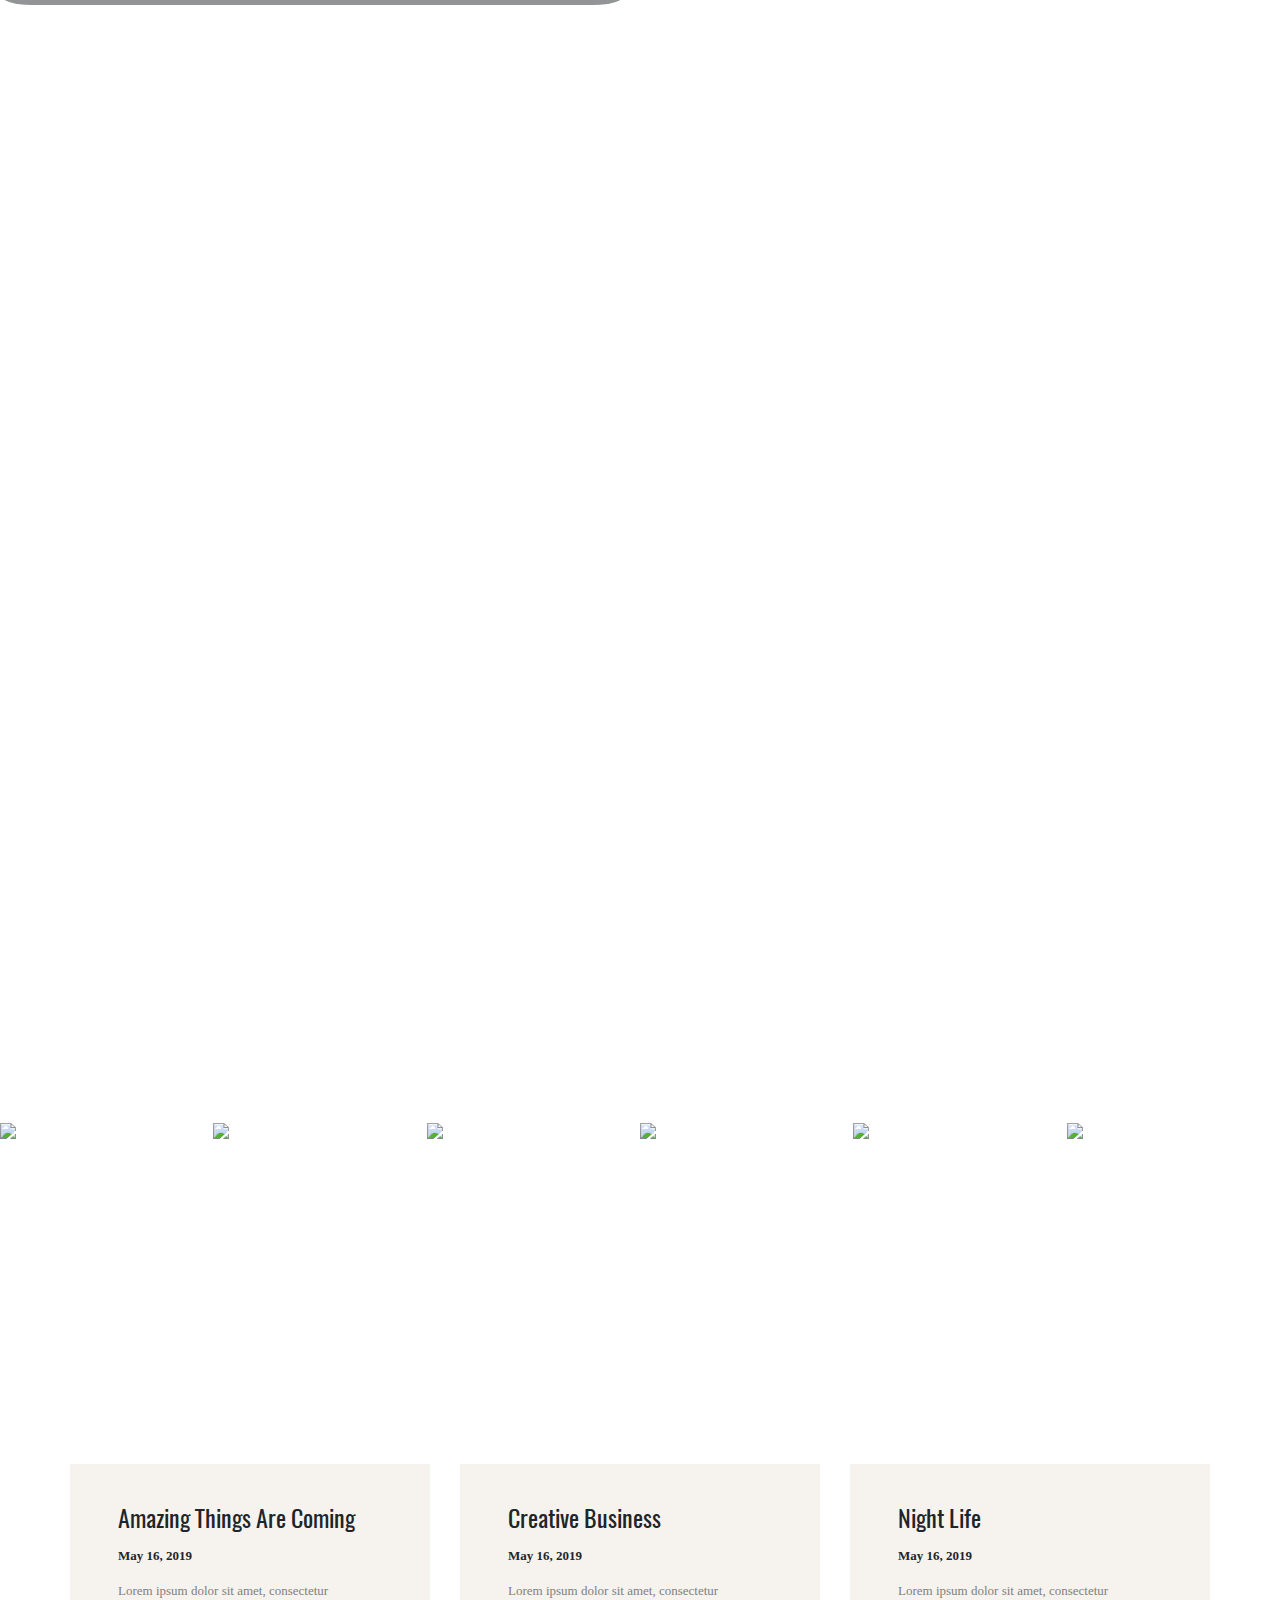
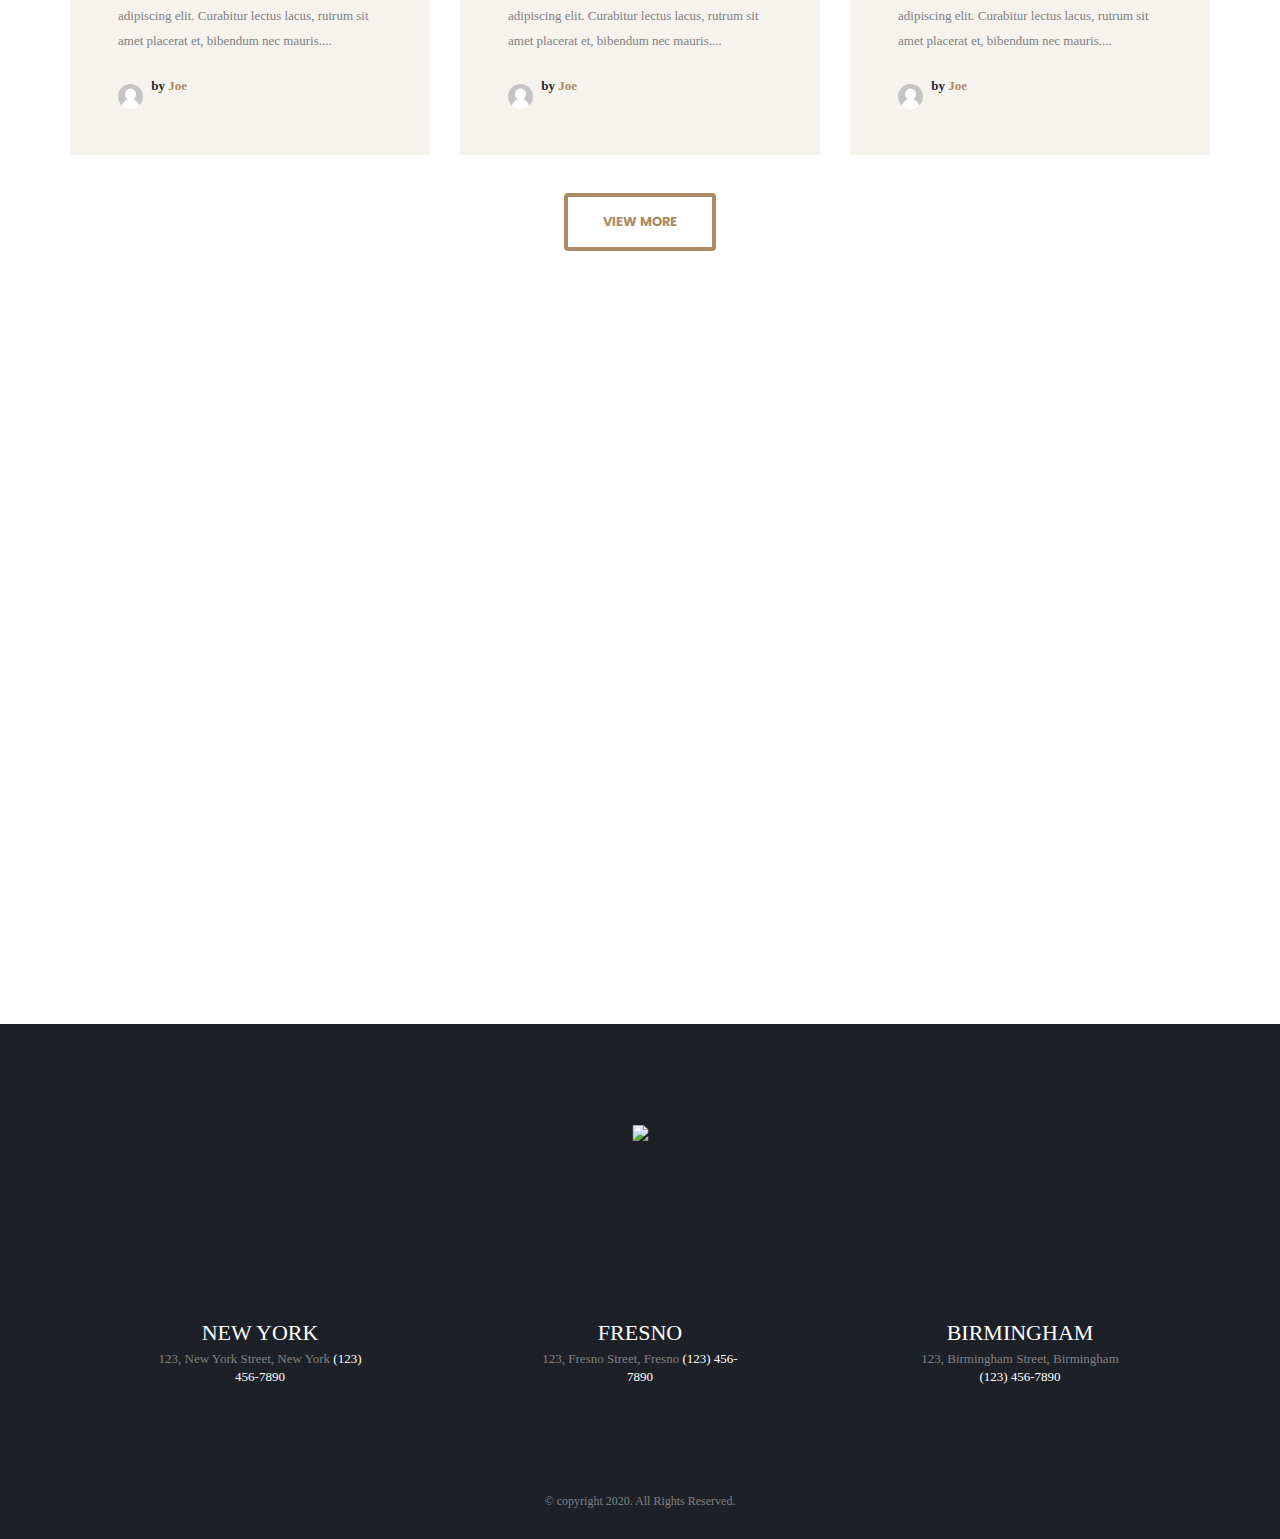
==== commit 4fcdca28: "Custom html" ====
--- a/index.html
+++ b/index.html
@@ -100,18 +100,18 @@
                                     <script>
                                         ityped.init(document.querySelector("#ityped"), {
                                           showCursor: false,
-                                          strings: ['Coffee', 'Tea', 'Desert']
+                                          strings: ['__coffee','__tea','__desert']
                                         })
                                     </script>
                                 <h2 id="border_about"></h2>
-                                <p class="p1">Lorem ipsum dolor sit amet, consectetur adipiscing elit. Phasellus blandit massa enim. Nullam id varius nunc.</p>
-                                <p class="p2">Lorem ipsum dolor sit amet, consectetur adipiscing elit. Phasellus blandit massa enim. Nullam id varius nunc. Vivamus bibendum magna ex lorem ipsum dolor sit amet, consectetur adipiscing elit.</p>
+                                <p class= "p1">Lorem ipsum dolor sit amet, consectetur adipiscing elit. Phasellus blandit massa enim. Nullam id varius nunc.</p>
+                                <p class= "p2">Lorem ipsum dolor sit amet, consectetur adipiscing elit. Phasellus blandit massa enim. Nullam id varius nunc. Vivamus bibendum magna ex lorem ipsum dolor sit amet, consectetur adipiscing elit.</p>
                                 <a href="#" id="btn_about"class="button btn-style" style="transform: translateX(-50%);"><p>view more</p></a>
                             </div>
 
                         </div>
                         <div class="col-md-6">
-                            <img id="about_img" src = "img/coffee-others-1.jpg">
+                            <img id= "about_img" src = "img/coffee-others-1.jpg">
                         </div>
                     </div>
                 </div>
@@ -399,11 +399,11 @@
             <div id="map" class="section">
             </div>
             <script>
-                //Viet nam locations !
+
                 var map = new GMaps({
                   el: '#map',
-                  lat: 10.762622,
-                  lng: 106.660172,
+                  lat: __lat,
+                  lng: __long,
                 });
             </script>
         <div id="footer">
